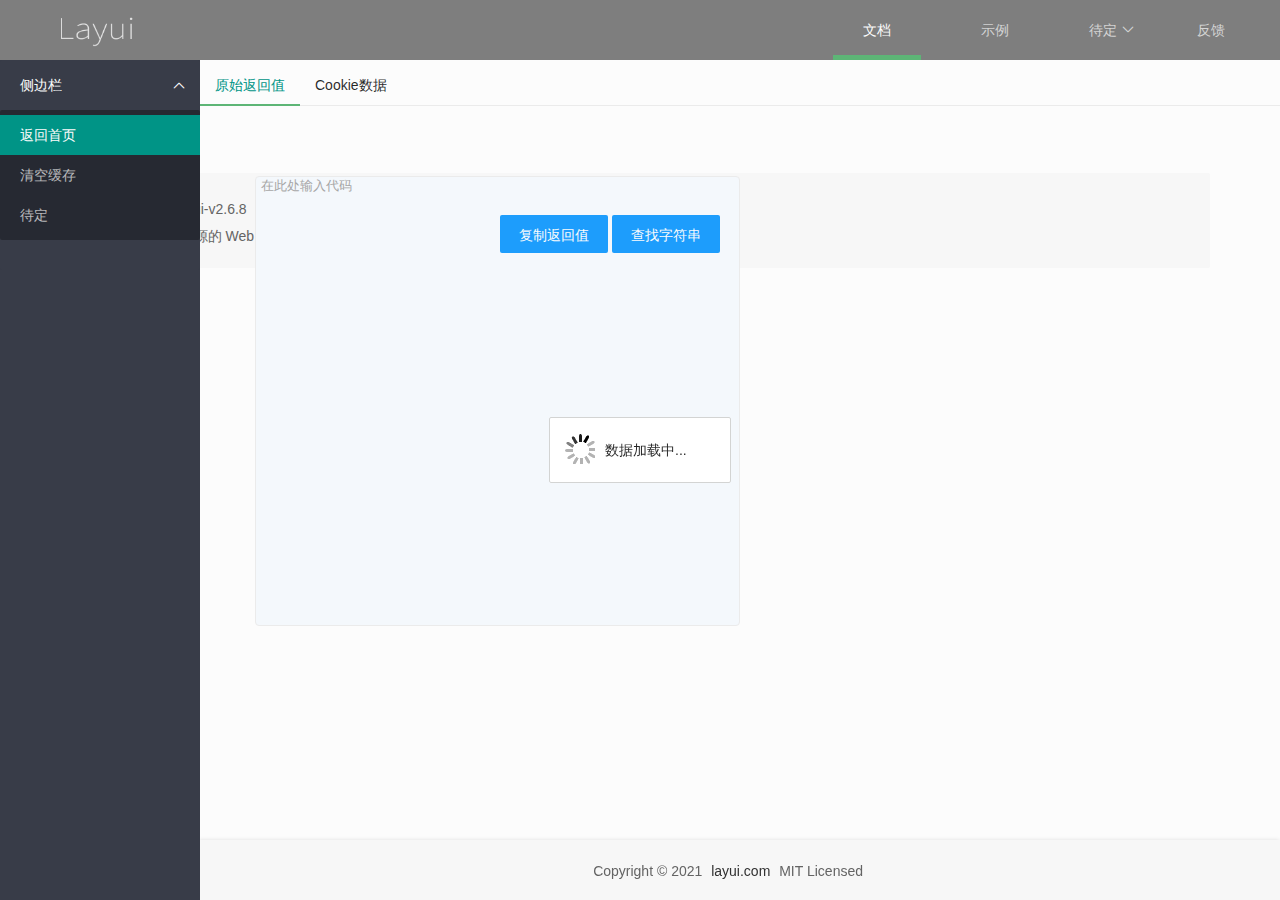
==== htmlcode/index.html @ 1a7647a7 "提交" ====
<!DOCTYPE html>
<html>
<head>
  <meta charset="UTF-8">
  <meta http-equiv="content-type" content="text/html; charset=UTF-8"/>
  <meta name="viewport" content="width=device-width, initial-scale=1, maximum-scale=1">
  <title>Text结果 - layui</title>
  <link rel="stylesheet" href="dist/css/layui.css">
  <link rel="stylesheet" href="dist/css/global.css">
<script type="text/javascript" charset="utf-8" src="js/api.js"></script>
<script type="text/javascript" charset="utf-8" src="js/jquery.min.js"></script>
<script type="text/javascript" charset="utf-8" src="js/jquery.highlight/jquery.highlight.js"></script>
<!--<script type="text/javascript" charset="utf-8" src="js/mark/mark.min.js"></script>-->
<script type="text/javascript" charset="utf-8" src="js/clipboard.min.js"></script>

<script type="text/javascript">
function sleep(ms) {
    return new Promise((resolve) => setTimeout(resolve, ms));
};

function typeof2(val) {
    try {
        return Object.prototype.toString.call(val).slice(8, -1).toLowerCase();
    } catch (e) {
        return typeof(val);
    }
};

function jseval(str) {
    var fn = Function;
    return new fn("return " + str)();
};

function toString2(val) {
    if (val) {
        try {
            return String(val);
        } catch (e) {
            return val;
        }
    } else {
        return val;
    }
};

function getnull(val) {
    if (val == "" || val == null || val == undefined) {
        return "";
    } else {
        try {
            return toString2(val).replace(/(^\s*)|(\s*$)/g, "");
        } catch (e) {
            return val;
        }
    }
};

function linebreak(val) {
    return getnull(toString2(val)).replace(/\t/g, "\\t").replace(/\r/g, "\\r").replace(/\n/g, "\\n");
};

function isJson(val) {
    if (val) {
        try {
            var jsonobj = JSON.parse(val);
            if (jsonobj && typeof2(jsonobj) == "array" || typeof2(jsonobj) == "object") {
                return true;
            } else {
                return false;
            }
        } catch (e) {
            return false;
        }
    } else {
        return false;
    }
};

function json_stringify(val) {
    if (val && isJson(JSON.stringify(val)) == true && (typeof2(val) == "array" || typeof2(val) == "object")) {
        return JSON.stringify(val);
    } else {
        return val;
    }
};

function jsonxss(val) {
    if (val && typeof2(val) == "string") {
        try {
            var val = val.replace(/\\/g, '\\\\');
            var val = val.replace(/\//g, '\\\/');
            var val = val.replace(/\"/g, '\\"');
        } catch (e) {};
        try {
            return linebreak(val);
        } catch (e) {
            return val;
        }
    } else {
        return val;
    }
};

function HTMLEncode(str) {
    try {
        var temp = document.createElement("div");
        var str = document.createTextNode(str);
        temp.appendChild(str);
        return temp.innerHTML;
    } catch (e) {
        return str;
    }
};

jszy = function(str) {
    var reg = /[\\\/\"\'\(\)\[\]\{\}\$\^\*\+\-\_\?\!\=\:\.\,\|\t\r\n]/g;
    var reg_arr = {};
    reg_arr["\\"] = '\\\\';
    reg_arr["\/"] = '\\\/';
    reg_arr['\"'] = '\\"';
    reg_arr["\'"] = "\\'";
    reg_arr["("] = "\\(";
    reg_arr[")"] = "\\)";
    reg_arr["["] = "\\[";
    reg_arr["]"] = "\\]";
    reg_arr["{"] = "\\{";
    reg_arr["}"] = "\\}";
    reg_arr["$"] = "\\$";
    reg_arr["^"] = "\\^";
    reg_arr["*"] = "\\*";
    reg_arr["+"] = "\\+";
    reg_arr["-"] = "\\-";
    reg_arr["_"] = "\\_";
    reg_arr["?"] = "\\?";
    reg_arr["!"] = "\\!";
    reg_arr["="] = "\\=";
    reg_arr[":"] = "\\:";
    reg_arr["."] = "\\.";
    reg_arr[","] = "\\,";
    reg_arr["|"] = "\\|";
    reg_arr["\t"] = "\\t";
    reg_arr["\r"] = "\\r";
    reg_arr["\n"] = "\\n";
    str = str.replace(reg, function(val) {
        return reg_arr[val];
    });
    return str;
};

function jszy123(text) {
    var text = text.replace(/\\/g, '\\\\');
    var text = text.replace(/\//g, '\\\/');
    var text = text.replace(/\"/g, '\\"');
    var text = text.replace(/\'/g, "\\'");
    var text = text.replace(/\(/g, "\\(");
    var text = text.replace(/\)/g, "\\)");
    var text = text.replace(/\[/g, "\\[");
    var text = text.replace(/\]/g, "\\]");
    var text = text.replace(/\{/g, "\\{");
    var text = text.replace(/\}/g, "\\}");
    var text = text.replace(/\$/g, "\\$");
    var text = text.replace(/\^/g, "\\^");
    var text = text.replace(/\*/g, "\\*");
    var text = text.replace(/\+/g, "\\+");
    var text = text.replace(/\-/g, "\\-");
    var text = text.replace(/\_/g, "\\_");
    var text = text.replace(/\?/g, "\\?");
    var text = text.replace(/\!/g, "\\!");
    var text = text.replace(/\=/g, "\\=");
    var text = text.replace(/\:/g, "\\:");
    var text = text.replace(/\./g, "\\.");
    var text = text.replace(/\,/g, "\\,");
    var text = text.replace(/\|/g, "\\|");
    var text = text.replace(/\t/g, "\\t");
    var text = text.replace(/\r/g, "\\r");
    var text = text.replace(/\n/g, "\\n");
    return text;
};

function Appclose() {
    try {
        api.closeWin();
    } catch (e) {};
};

function Appcache() {
    try {
        api.clearCache(function() {
            layer.msg("清空缓存成功", {
                time: 2000
            });
        });
    } catch (e) {};
};
</script>


<style type="text/css">
.textarea {
width:100%;
height:450px;
outline:none;
position:relative;
padding-left:5px;
padding-right:5px;
min-height:450px;
max-height:450px;
border-radius:4px;
overflow:auto;
font-size:13px;
margin-bottom:0rem;
border:1px solid #eeeeee;
background:#F7FBFF;
background-color:#F7FBFF;
-webkit-box-sizing:border-box;
-moz-box-sizing:border-box;
box-sizing:border-box;
word-wrap:break-word;
-webkit-user-modify:read-write-plaintext-only;
}

.textarea:empty:before {
 content:attr(placeholder);
 color:darkgray;
}

mark {
 background-color:#5FB878;
 color:#ffffff;
}

.highlight {
 background-color:#5FB878;
 color:#ffffff;
}
 </style>


</head>
<body>


<div class="layui-layout layui-layout-admin">
<div class="header header-demo">
  <div class="layui-fluid">
    <a class="logo" href="javascript:;">
      <img src="dist/logo.png" alt="layui">
    </a>
    <div class="layui-form layui-hide-xs component" lay-filter="LAY-site-header-component"></div>
    
    <ul class="layui-nav" id="LAY_NAV_TOP">
      <li class="layui-nav-item layui-this">
        <a href="javascript:;">文档</a> 
      </li>
      <li class="layui-nav-item">
        <a href="javascript:;">示例</a>
      </li>
      
      <li class="layui-nav-item">
        <a href="javascript:;">
          <!--<span class="layui-badge-dot" style="left:0; right: auto; margin: -4px 0 0 5px;"></span>--> 
          待定
        </a>
        <dl class="layui-nav-child layui-nav-child-c">
          <dd class="layui-hide-sm layui-show-xs" lay-unselect>
            <a href="https://gitee.com/sentsin/layui/issues" target="_blank" rel="nofollow">问题反馈</a>
            <hr>
          </dd>
          
          <dd lay-unselect><a href="javascript:;" target="_blank" lay-unselect>独立组件</a></dd>
          <dd lay-unselect><a href="javascript:;" target="_blank">扩展组件</a></dd>
        </dl>
      </li>
      
      <li class="layui-nav-item layui-hide-xs">
        <a href="javascript:;" target="_blank" rel="nofollow">反馈</a>
      </li>
    </ul>
  </div>
</div>



<div class="layui-container">




  <div class="layui-side layui-bg-black">
    <div class="layui-side-scroll">

<ul class="layui-nav layui-nav-tree site-demo-nav">



  <li class="layui-nav-item layui-nav-itemed">
    <a class="javascript:;" href="javascript:;">侧边栏</a>
    <dl class="layui-nav-child">
      <dd class="layui-this">
        <a href="javascript:Appclose();">返回首页</a>
      </dd>
      <dd class="">
        <a href="javascript:Appcache();">清空缓存</a>
      </dd>
      <dd class="">
        <a href="javascript:;">待定</a>
      </dd>
    </dl>
  </li>
  
  <li class="layui-nav-item" style="height: 30px; text-align: center"></li>
</ul>

    </div>
  </div>




  <div class="layui-tab layui-tab-brief" lay-filter="demoTitle">
    <ul class="layui-tab-title site-demo-title">
      <li class="layui-this">原始返回值</li>
      <li>Cookie数据</li>
    </ul>
    
   <div style="height:15px;"></div>
    <div class="layui-body layui-tab-content site-demo site-demo-body">



      <div class="layui-tab-item layui-show">
    <div class="site-demo-editor">
      <div class="site-demo-area">
        <!--<textarea id="jsbody" placeholder="在此处输入代码" class="layui-textarea"></textarea>-->
        <div class="textarea" contenteditable="true" placeholder="在此处输入代码" id="jsbody" textbool="false"></div>
      </div>
      <div class="site-demo-btn">
       <button type="button" class="layui-btn layui-btn-normal" id="copy">复制返回值</button>
        <button type="button" class="layui-btn layui-btn-normal" id="buttonid">查找字符串</button>
      </div>
    </div>
      </div>



      <div class="layui-tab-item">
    <div class="site-demo-editor">
      <div class="site-demo-area">
        <!--<textarea id="jscookie" placeholder="这里是Cookie数据" class="layui-textarea"></textarea>-->
        <div class="textarea" contenteditable="true" placeholder="这里是Cookie数据" id="jscookie" textbool="false"></div>
      </div>
      <div class="site-demo-btn">
        <button type="button" class="layui-btn layui-btn-normal" id="copy2">复制Cookie数据</button>
        <button type="button" class="layui-btn layui-btn-normal" id="buttonid2">查找字符串</button>
      </div>
    </div>
      </div>



    </div>
  </div>




  <div class="layui-btn-container">
    <button class="layui-btn" id="home" test-active="test-form">返回首页</button>
  </div>


  <blockquote class="layui-elem-quote" style="margin-top: 30px;">
    <div class="layui-text">
      <ul>
        <li>当前版本：<span>layui-v<span id="version"></span></span></li>
        <li>layui 是一套开源的 Web UI（界面）组件库</li>
      </ul>
    </div>
  </blockquote>
</div>




<div class="layui-footer footer footer-demo">
    <p>
      Copyright &copy; 2021 <a href="javascript:Appclose();">layui.com</a> MIT Licensed</p>
    <p>
    </div>
</div>


<script type="text/javascript">
    window.global = {
        pageType: "index",
        preview: ""
    };
</script>

	
<div class="site-tree-mobile layui-hide">
  <i class="layui-icon layui-icon-spread-left"></i>
</div>
<div class="site-mobile-shade"></div>




<script src="dist/layui2.js" charset="utf-8"></script>
<script src="dist/global.js" charset="utf-8"></script>

<script type="text/javascript">
layui.use(function(){
  var layer = layui.layer
  ,form = layui.form
  ,laypage = layui.laypage
  ,element = layui.element
  ,laydate = layui.laydate
  ,util = layui.util;

loading = layer.msg("数据加载中...", {
  icon: 16
  ,shade: 0.01
});


  //输出版本号
  lay('#version').html(layui.v);


/*
  //触发事件
  util.event('test-active', {
    'test-form': function(){
   alert("测试一下");
    }
  });
 */


});
</script>



<script type="text/javascript">
apiready = function() {


try {

$(function(){


data=$api.getStorage("jsbody");

data2 = api.getPrefs({
  sync: true,
  key: "jsbody2"
});



var data = HTMLEncode(data);
var data2 = HTMLEncode(data2);
if(data){
$("#jsbody").html(data);
}else if(data2){
$("#jsbody").html(data2);
}else{
$("#jsbody").html("暂无数据！");
}

getcookie=$api.getStorage("cookie");
if(getcookie){
$("#jscookie").text(getcookie);
}else{
$("#jscookie").text("暂无数据！");
}



$("#home").click(function(){
Appclose();
});


layer.close(loading);
});


} catch (e) {};


}
</script>



<script type="text/javascript">
$("#copy,#copy2").click(function() {

var divids=$(this).attr("id");
if(divids=="copy"){
var btnname="#jsbody";
var type=1;
}else if(divids=="copy2"){
var btnname="#jscookie";
var type=0;
}else{
var btnname="";
var type=1;
}


if(getnull($(btnname).text())!=""){
var clipboard = new ClipboardJS("#"+divids,{
 text: function(){
 return $(btnname).text()
 }
});

clipboard.on("success", function(e){
if(type==1){
layer.msg("复制代码成功",{time: 2000});
}else{
layer.msg("复制Cookie数据成功",{time: 2000});
}
e.clearSelection();
clipboard.destroy();
});

clipboard.on("error", function(e) {
if(type==1){
layer.msg("复制代码失败",{time: 2000});
clipboard.destroy();
}else{
layer.msg("复制Cookie数据失败",{time: 2000});
clipboard.destroy();
}
});

}else{
layer.msg("暂无数据",{time: 2000});
}

});





$("#buttonid,#buttonid2").click(function() {

var divids=$(this).attr("id");
if(divids=="buttonid"){
var btnname="#jsbody";
}else if(divids=="buttonid2"){
var btnname="#jscookie";
}else{
var btnname="";
}


    layer.prompt({
        title: "请输入需要搜索的字符串，然后再搜索！",
        formType: 2
    }, function(text, index) {
        layer.close(index);

        if (getnull($(btnname).text())!="" && text) {




loading2 = layer.msg("正在搜索中...", {
    icon: 16,
    shade: 0.01
});


sleep(50).then(()=>{

/*重置数据*/
var bool = getnull($(btnname).attr("textbool"));
if (bool == true || bool == "true") {
    try {
        var textcode = $(btnname).text();
        $(btnname).text(textcode);
    } catch (e) {};
}
/*重置数据*/

try {

    var getval = HTMLEncode($(btnname).text());
    var text2 = HTMLEncode(text);

    var reg = jseval("/" + jszy(text2) + "/gi");
    if (getval && (getval.toLowerCase().indexOf(text2.toLowerCase()) != -1 || getval.search(reg) != -1)) {
        layer.close(loading2);
        layer.msg("已将查找到的字符串进行高亮处理！", {
            time: 2000
        });
        /*
        var context = document.querySelector(btnname);
        var instance = new Mark(context);
        instance.unmark();
        instance.mark(text, {
            "separateWordSearch": false
        });
        */
        $(btnname).attr("textbool", "true");
        $(btnname).highlight(text);
    } else {
        layer.close(loading2);
        layer.msg("没有找到相关字符串", {
            time: 2000
        });
    }
} catch (e) {};

});



/*
try {

    var str = HTMLEncode($(btnname).text());
    var text = HTMLEncode(text);

    var values = str.split(text);
    var getval = values.join('<span style="background-color:#5FB878;color:#ffffff;">' + text + '</span>');
    if (getval && (getval.indexOf('<span style="background-color:#5FB878;color:#ffffff;">') != -1 || getval.search('<span style="background-color:#5FB878;color:#ffffff;">') != -1)) {
        layer.close(loading2);
        layer.msg("已将查找到的字符串进行高亮处理！", {
            time: 2000
        });
        $(btnname).html(getval);
    } else {
        layer.close(loading2);
        layer.msg("没有找到相关字符串", {
            time: 2000
        });
    }
} catch (e) {};
*/




        } else {
            layer.msg("代码显示框内容为空", {
                time: 2000
            });
        }

 });
});
</script>
</body>
</html>
---- htmlcode/dist/css/layui.css ----
.layui-inline,img{display:inline-block;vertical-align:middle}h1,h2,h3,h4,h5,h6{font-weight:400}a,body{color:#333}.layui-edge,.layui-header,.layui-inline,.layui-main{position:relative}.layui-edge,hr{height:0;overflow:hidden}.layui-layout-body,.layui-side,.layui-side-scroll{overflow-x:hidden}.layui-edge,.layui-elip,hr{overflow:hidden}.layui-btn,.layui-edge,.layui-inline,img{vertical-align:middle}.layui-btn,.layui-disabled,.layui-icon,.layui-unselect{-moz-user-select:none;-webkit-user-select:none;-ms-user-select:none}blockquote,body,button,dd,div,dl,dt,form,h1,h2,h3,h4,h5,h6,input,li,ol,p,pre,td,textarea,th,ul{margin:0;padding:0;-webkit-tap-highlight-color:rgba(0,0,0,0)}a:active,a:hover{outline:0}img{border:none}li{list-style:none}table{border-collapse:collapse;border-spacing:0}h4,h5,h6{font-size:100%}button,input,optgroup,option,select,textarea{font-family:inherit;font-size:inherit;font-style:inherit;font-weight:inherit;outline:0}pre{white-space:pre-wrap;white-space:-moz-pre-wrap;white-space:-pre-wrap;white-space:-o-pre-wrap;word-wrap:break-word}body{line-height:1.6;color:rgba(0,0,0,.85);font:14px Helvetica Neue,Helvetica,PingFang SC,Tahoma,Arial,sans-serif}hr{line-height:0;margin:10px 0;padding:0;border:none!important;border-bottom:1px solid #eee!important;clear:both;background:0 0}a{text-decoration:none}a:hover{color:#777}a cite{font-style:normal;*cursor:pointer}.layui-border-box,.layui-border-box *{box-sizing:border-box}.layui-box,.layui-box *{box-sizing:content-box}.layui-clear{clear:both;*zoom:1}.layui-clear:after{content:'\20';clear:both;*zoom:1;display:block;height:0}.layui-inline{*display:inline;*zoom:1}.layui-btn,.layui-btn-group,.layui-edge{display:inline-block}.layui-edge{width:0;border-width:6px;border-style:dashed;border-color:transparent}.layui-edge-top{top:-4px;border-bottom-color:#999;border-bottom-style:solid}.layui-edge-right{border-left-color:#999;border-left-style:solid}.layui-edge-bottom{top:2px;border-top-color:#999;border-top-style:solid}.layui-edge-left{border-right-color:#999;border-right-style:solid}.layui-elip{text-overflow:ellipsis;white-space:nowrap}.layui-disabled,.layui-disabled:hover{color:#d2d2d2!important;cursor:not-allowed!important}.layui-circle{border-radius:100%}.layui-show{display:block!important}.layui-hide{display:none!important}.layui-show-v{visibility:visible!important}.layui-hide-v{visibility:hidden!important}@font-face{font-family:layui-icon;src:url(../font/iconfont.eot?v=256);src:url(../font/iconfont.eot?v=256#iefix) format('embedded-opentype'),url(../font/iconfont.woff2?v=256) format('woff2'),url(../font/iconfont.woff?v=256) format('woff'),url(../font/iconfont.ttf?v=256) format('truetype'),url(../font/iconfont.svg?v=256#layui-icon) format('svg')}.layui-icon{font-family:layui-icon!important;font-size:16px;font-style:normal;-webkit-font-smoothing:antialiased;-moz-osx-font-smoothing:grayscale}.layui-icon-reply-fill:before{content:"\e611"}.layui-icon-set-fill:before{content:"\e614"}.layui-icon-menu-fill:before{content:"\e60f"}.layui-icon-search:before{content:"\e615"}.layui-icon-share:before{content:"\e641"}.layui-icon-set-sm:before{content:"\e620"}.layui-icon-engine:before{content:"\e628"}.layui-icon-close:before{content:"\1006"}.layui-icon-close-fill:before{content:"\1007"}.layui-icon-chart-screen:before{content:"\e629"}.layui-icon-star:before{content:"\e600"}.layui-icon-circle-dot:before{content:"\e617"}.layui-icon-chat:before{content:"\e606"}.layui-icon-release:before{content:"\e609"}.layui-icon-list:before{content:"\e60a"}.layui-icon-chart:before{content:"\e62c"}.layui-icon-ok-circle:before{content:"\1005"}.layui-icon-layim-theme:before{content:"\e61b"}.layui-icon-table:before{content:"\e62d"}.layui-icon-right:before{content:"\e602"}.layui-icon-left:before{content:"\e603"}.layui-icon-cart-simple:before{content:"\e698"}.layui-icon-face-cry:before{content:"\e69c"}.layui-icon-face-smile:before{content:"\e6af"}.layui-icon-survey:before{content:"\e6b2"}.layui-icon-tree:before{content:"\e62e"}.layui-icon-ie:before{content:"\e7bb"}.layui-icon-upload-circle:before{content:"\e62f"}.layui-icon-add-circle:before{content:"\e61f"}.layui-icon-download-circle:before{content:"\e601"}.layui-icon-templeate-1:before{content:"\e630"}.layui-icon-util:before{content:"\e631"}.layui-icon-face-surprised:before{content:"\e664"}.layui-icon-edit:before{content:"\e642"}.layui-icon-speaker:before{content:"\e645"}.layui-icon-down:before{content:"\e61a"}.layui-icon-file:before{content:"\e621"}.layui-icon-layouts:before{content:"\e632"}.layui-icon-rate-half:before{content:"\e6c9"}.layui-icon-add-circle-fine:before{content:"\e608"}.layui-icon-prev-circle:before{content:"\e633"}.layui-icon-read:before{content:"\e705"}.layui-icon-404:before{content:"\e61c"}.layui-icon-carousel:before{content:"\e634"}.layui-icon-help:before{content:"\e607"}.layui-icon-code-circle:before{content:"\e635"}.layui-icon-windows:before{content:"\e67f"}.layui-icon-water:before{content:"\e636"}.layui-icon-username:before{content:"\e66f"}.layui-icon-find-fill:before{content:"\e670"}.layui-icon-about:before{content:"\e60b"}.layui-icon-location:before{content:"\e715"}.layui-icon-up:before{content:"\e619"}.layui-icon-pause:before{content:"\e651"}.layui-icon-date:before{content:"\e637"}.layui-icon-layim-uploadfile:before{content:"\e61d"}.layui-icon-delete:before{content:"\e640"}.layui-icon-play:before{content:"\e652"}.layui-icon-top:before{content:"\e604"}.layui-icon-firefox:before{content:"\e686"}.layui-icon-friends:before{content:"\e612"}.layui-icon-refresh-3:before{content:"\e9aa"}.layui-icon-ok:before{content:"\e605"}.layui-icon-layer:before{content:"\e638"}.layui-icon-face-smile-fine:before{content:"\e60c"}.layui-icon-dollar:before{content:"\e659"}.layui-icon-group:before{content:"\e613"}.layui-icon-layim-download:before{content:"\e61e"}.layui-icon-picture-fine:before{content:"\e60d"}.layui-icon-link:before{content:"\e64c"}.layui-icon-diamond:before{content:"\e735"}.layui-icon-log:before{content:"\e60e"}.layui-icon-key:before{content:"\e683"}.layui-icon-rate-solid:before{content:"\e67a"}.layui-icon-fonts-del:before{content:"\e64f"}.layui-icon-unlink:before{content:"\e64d"}.layui-icon-fonts-clear:before{content:"\e639"}.layui-icon-triangle-r:before{content:"\e623"}.layui-icon-circle:before{content:"\e63f"}.layui-icon-radio:before{content:"\e643"}.layui-icon-align-center:before{content:"\e647"}.layui-icon-align-right:before{content:"\e648"}.layui-icon-align-left:before{content:"\e649"}.layui-icon-loading-1:before{content:"\e63e"}.layui-icon-return:before{content:"\e65c"}.layui-icon-fonts-strong:before{content:"\e62b"}.layui-icon-upload:before{content:"\e67c"}.layui-icon-dialogue:before{content:"\e63a"}.layui-icon-video:before{content:"\e6ed"}.layui-icon-headset:before{content:"\e6fc"}.layui-icon-cellphone-fine:before{content:"\e63b"}.layui-icon-add-1:before{content:"\e654"}.layui-icon-face-smile-b:before{content:"\e650"}.layui-icon-fonts-html:before{content:"\e64b"}.layui-icon-screen-full:before{content:"\e622"}.layui-icon-form:before{content:"\e63c"}.layui-icon-cart:before{content:"\e657"}.layui-icon-camera-fill:before{content:"\e65d"}.layui-icon-tabs:before{content:"\e62a"}.layui-icon-heart-fill:before{content:"\e68f"}.layui-icon-fonts-code:before{content:"\e64e"}.layui-icon-ios:before{content:"\e680"}.layui-icon-at:before{content:"\e687"}.layui-icon-fire:before{content:"\e756"}.layui-icon-set:before{content:"\e716"}.layui-icon-fonts-u:before{content:"\e646"}.layui-icon-triangle-d:before{content:"\e625"}.layui-icon-tips:before{content:"\e702"}.layui-icon-picture:before{content:"\e64a"}.layui-icon-more-vertical:before{content:"\e671"}.layui-icon-bluetooth:before{content:"\e689"}.layui-icon-flag:before{content:"\e66c"}.layui-icon-loading:before{content:"\e63d"}.layui-icon-fonts-i:before{content:"\e644"}.layui-icon-refresh-1:before{content:"\e666"}.layui-icon-rmb:before{content:"\e65e"}.layui-icon-addition:before{content:"\e624"}.layui-icon-home:before{content:"\e68e"}.layui-icon-time:before{content:"\e68d"}.layui-icon-user:before{content:"\e770"}.layui-icon-notice:before{content:"\e667"}.layui-icon-chrome:before{content:"\e68a"}.layui-icon-edge:before{content:"\e68b"}.layui-icon-login-weibo:before{content:"\e675"}.layui-icon-voice:before{content:"\e688"}.layui-icon-upload-drag:before{content:"\e681"}.layui-icon-login-qq:before{content:"\e676"}.layui-icon-snowflake:before{content:"\e6b1"}.layui-icon-heart:before{content:"\e68c"}.layui-icon-logout:before{content:"\e682"}.layui-icon-file-b:before{content:"\e655"}.layui-icon-template:before{content:"\e663"}.layui-icon-transfer:before{content:"\e691"}.layui-icon-auz:before{content:"\e672"}.layui-icon-console:before{content:"\e665"}.layui-icon-app:before{content:"\e653"}.layui-icon-prev:before{content:"\e65a"}.layui-icon-website:before{content:"\e7ae"}.layui-icon-next:before{content:"\e65b"}.layui-icon-component:before{content:"\e857"}.layui-icon-android:before{content:"\e684"}.layui-icon-more:before{content:"\e65f"}.layui-icon-login-wechat:before{content:"\e677"}.layui-icon-shrink-right:before{content:"\e668"}.layui-icon-spread-left:before{content:"\e66b"}.layui-icon-camera:before{content:"\e660"}.layui-icon-note:before{content:"\e66e"}.layui-icon-refresh:before{content:"\e669"}.layui-icon-female:before{content:"\e661"}.layui-icon-male:before{content:"\e662"}.layui-icon-screen-restore:before{content:"\e758"}.layui-icon-password:before{content:"\e673"}.layui-icon-senior:before{content:"\e674"}.layui-icon-theme:before{content:"\e66a"}.layui-icon-tread:before{content:"\e6c5"}.layui-icon-praise:before{content:"\e6c6"}.layui-icon-star-fill:before{content:"\e658"}.layui-icon-rate:before{content:"\e67b"}.layui-icon-template-1:before{content:"\e656"}.layui-icon-vercode:before{content:"\e679"}.layui-icon-service:before{content:"\e626"}.layui-icon-cellphone:before{content:"\e678"}.layui-icon-print:before{content:"\e66d"}.layui-icon-cols:before{content:"\e610"}.layui-icon-wifi:before{content:"\e7e0"}.layui-icon-export:before{content:"\e67d"}.layui-icon-rss:before{content:"\e808"}.layui-icon-slider:before{content:"\e714"}.layui-icon-email:before{content:"\e618"}.layui-icon-subtraction:before{content:"\e67e"}.layui-icon-mike:before{content:"\e6dc"}.layui-icon-light:before{content:"\e748"}.layui-icon-gift:before{content:"\e627"}.layui-icon-mute:before{content:"\e685"}.layui-icon-reduce-circle:before{content:"\e616"}.layui-icon-music:before{content:"\e690"}.layui-main{width:1140px;margin:0 auto}.layui-header{z-index:1000;height:60px}.layui-header a:hover{transition:all .5s;-webkit-transition:all .5s}.layui-side{position:fixed;left:0;top:0;bottom:0;z-index:999;width:200px}.layui-side-scroll{position:relative;width:220px;height:100%}.layui-body{position:relative;left:200px;right:0;top:0;bottom:0;z-index:900;width:auto;box-sizing:border-box}.layui-layout-admin .layui-header{position:fixed;top:0;left:0;right:0;background-color:#23262E}.layui-layout-admin .layui-side{top:60px;width:200px;overflow-x:hidden}.layui-layout-admin .layui-body{position:absolute;top:60px;padding-bottom:44px}.layui-layout-admin .layui-main{width:auto;margin:0 15px}.layui-layout-admin .layui-footer{position:fixed;left:200px;right:0;bottom:0;z-index:990;height:44px;line-height:44px;padding:0 15px;box-shadow:-1px 0 4px rgb(0 0 0 / 12%);background-color:#FAFAFA}.layui-layout-admin .layui-logo{position:absolute;left:0;top:0;width:200px;height:100%;line-height:60px;text-align:center;color:#009688;font-size:16px;box-shadow:0 1px 2px 0 rgb(0 0 0 / 15%)}.layui-layout-admin .layui-header .layui-nav{background:0 0}.layui-layout-left{position:absolute!important;left:200px;top:0}.layui-layout-right{position:absolute!important;right:0;top:0}.layui-container{position:relative;margin:0 auto;padding:0 15px;box-sizing:border-box}.layui-fluid{position:relative;margin:0 auto;padding:0 15px}.layui-row:after,.layui-row:before{content:"";display:block;clear:both}.layui-col-lg1,.layui-col-lg10,.layui-col-lg11,.layui-col-lg12,.layui-col-lg2,.layui-col-lg3,.layui-col-lg4,.layui-col-lg5,.layui-col-lg6,.layui-col-lg7,.layui-col-lg8,.layui-col-lg9,.layui-col-md1,.layui-col-md10,.layui-col-md11,.layui-col-md12,.layui-col-md2,.layui-col-md3,.layui-col-md4,.layui-col-md5,.layui-col-md6,.layui-col-md7,.layui-col-md8,.layui-col-md9,.layui-col-sm1,.layui-col-sm10,.layui-col-sm11,.layui-col-sm12,.layui-col-sm2,.layui-col-sm3,.layui-col-sm4,.layui-col-sm5,.layui-col-sm6,.layui-col-sm7,.layui-col-sm8,.layui-col-sm9,.layui-col-xs1,.layui-col-xs10,.layui-col-xs11,.layui-col-xs12,.layui-col-xs2,.layui-col-xs3,.layui-col-xs4,.layui-col-xs5,.layui-col-xs6,.layui-col-xs7,.layui-col-xs8,.layui-col-xs9{position:relative;display:block;box-sizing:border-box}.layui-col-xs1,.layui-col-xs10,.layui-col-xs11,.layui-col-xs12,.layui-col-xs2,.layui-col-xs3,.layui-col-xs4,.layui-col-xs5,.layui-col-xs6,.layui-col-xs7,.layui-col-xs8,.layui-col-xs9{float:left}.layui-col-xs1{width:8.33333333%}.layui-col-xs2{width:16.66666667%}.layui-col-xs3{width:25%}.layui-col-xs4{width:33.33333333%}.layui-col-xs5{width:41.66666667%}.layui-col-xs6{width:50%}.layui-col-xs7{width:58.33333333%}.layui-col-xs8{width:66.66666667%}.layui-col-xs9{width:75%}.layui-col-xs10{width:83.33333333%}.layui-col-xs11{width:91.66666667%}.layui-col-xs12{width:100%}.layui-col-xs-offset1{margin-left:8.33333333%}.layui-col-xs-offset2{margin-left:16.66666667%}.layui-col-xs-offset3{margin-left:25%}.layui-col-xs-offset4{margin-left:33.33333333%}.layui-col-xs-offset5{margin-left:41.66666667%}.layui-col-xs-offset6{margin-left:50%}.layui-col-xs-offset7{margin-left:58.33333333%}.layui-col-xs-offset8{margin-left:66.66666667%}.layui-col-xs-offset9{margin-left:75%}.layui-col-xs-offset10{margin-left:83.33333333%}.layui-col-xs-offset11{margin-left:91.66666667%}.layui-col-xs-offset12{margin-left:100%}@media screen and (max-width:768px){.layui-hide-xs{display:none!important}.layui-show-xs-block{display:block!important}.layui-show-xs-inline{display:inline!important}.layui-show-xs-inline-block{display:inline-block!important}}@media screen and (min-width:768px){.layui-container{width:750px}.layui-hide-sm{display:none!important}.layui-show-sm-block{display:block!important}.layui-show-sm-inline{display:inline!important}.layui-show-sm-inline-block{display:inline-block!important}.layui-col-sm1,.layui-col-sm10,.layui-col-sm11,.layui-col-sm12,.layui-col-sm2,.layui-col-sm3,.layui-col-sm4,.layui-col-sm5,.layui-col-sm6,.layui-col-sm7,.layui-col-sm8,.layui-col-sm9{float:left}.layui-col-sm1{width:8.33333333%}.layui-col-sm2{width:16.66666667%}.layui-col-sm3{width:25%}.layui-col-sm4{width:33.33333333%}.layui-col-sm5{width:41.66666667%}.layui-col-sm6{width:50%}.layui-col-sm7{width:58.33333333%}.layui-col-sm8{width:66.66666667%}.layui-col-sm9{width:75%}.layui-col-sm10{width:83.33333333%}.layui-col-sm11{width:91.66666667%}.layui-col-sm12{width:100%}.layui-col-sm-offset1{margin-left:8.33333333%}.layui-col-sm-offset2{margin-left:16.66666667%}.layui-col-sm-offset3{margin-left:25%}.layui-col-sm-offset4{margin-left:33.33333333%}.layui-col-sm-offset5{margin-left:41.66666667%}.layui-col-sm-offset6{margin-left:50%}.layui-col-sm-offset7{margin-left:58.33333333%}.layui-col-sm-offset8{margin-left:66.66666667%}.layui-col-sm-offset9{margin-left:75%}.layui-col-sm-offset10{margin-left:83.33333333%}.layui-col-sm-offset11{margin-left:91.66666667%}.layui-col-sm-offset12{margin-left:100%}}@media screen and (min-width:992px){.layui-container{width:970px}.layui-hide-md{display:none!important}.layui-show-md-block{display:block!important}.layui-show-md-inline{display:inline!important}.layui-show-md-inline-block{display:inline-block!important}.layui-col-md1,.layui-col-md10,.layui-col-md11,.layui-col-md12,.layui-col-md2,.layui-col-md3,.layui-col-md4,.layui-col-md5,.layui-col-md6,.layui-col-md7,.layui-col-md8,.layui-col-md9{float:left}.layui-col-md1{width:8.33333333%}.layui-col-md2{width:16.66666667%}.layui-col-md3{width:25%}.layui-col-md4{width:33.33333333%}.layui-col-md5{width:41.66666667%}.layui-col-md6{width:50%}.layui-col-md7{width:58.33333333%}.layui-col-md8{width:66.66666667%}.layui-col-md9{width:75%}.layui-col-md10{width:83.33333333%}.layui-col-md11{width:91.66666667%}.layui-col-md12{width:100%}.layui-col-md-offset1{margin-left:8.33333333%}.layui-col-md-offset2{margin-left:16.66666667%}.layui-col-md-offset3{margin-left:25%}.layui-col-md-offset4{margin-left:33.33333333%}.layui-col-md-offset5{margin-left:41.66666667%}.layui-col-md-offset6{margin-left:50%}.layui-col-md-offset7{margin-left:58.33333333%}.layui-col-md-offset8{margin-left:66.66666667%}.layui-col-md-offset9{margin-left:75%}.layui-col-md-offset10{margin-left:83.33333333%}.layui-col-md-offset11{margin-left:91.66666667%}.layui-col-md-offset12{margin-left:100%}}@media screen and (min-width:1200px){.layui-container{width:1170px}.layui-hide-lg{display:none!important}.layui-show-lg-block{display:block!important}.layui-show-lg-inline{display:inline!important}.layui-show-lg-inline-block{display:inline-block!important}.layui-col-lg1,.layui-col-lg10,.layui-col-lg11,.layui-col-lg12,.layui-col-lg2,.layui-col-lg3,.layui-col-lg4,.layui-col-lg5,.layui-col-lg6,.layui-col-lg7,.layui-col-lg8,.layui-col-lg9{float:left}.layui-col-lg1{width:8.33333333%}.layui-col-lg2{width:16.66666667%}.layui-col-lg3{width:25%}.layui-col-lg4{width:33.33333333%}.layui-col-lg5{width:41.66666667%}.layui-col-lg6{width:50%}.layui-col-lg7{width:58.33333333%}.layui-col-lg8{width:66.66666667%}.layui-col-lg9{width:75%}.layui-col-lg10{width:83.33333333%}.layui-col-lg11{width:91.66666667%}.layui-col-lg12{width:100%}.layui-col-lg-offset1{margin-left:8.33333333%}.layui-col-lg-offset2{margin-left:16.66666667%}.layui-col-lg-offset3{margin-left:25%}.layui-col-lg-offset4{margin-left:33.33333333%}.layui-col-lg-offset5{margin-left:41.66666667%}.layui-col-lg-offset6{margin-left:50%}.layui-col-lg-offset7{margin-left:58.33333333%}.layui-col-lg-offset8{margin-left:66.66666667%}.layui-col-lg-offset9{margin-left:75%}.layui-col-lg-offset10{margin-left:83.33333333%}.layui-col-lg-offset11{margin-left:91.66666667%}.layui-col-lg-offset12{margin-left:100%}}.layui-col-space1{margin:-.5px}.layui-col-space1>*{padding:.5px}.layui-col-space2{margin:-1px}.layui-col-space2>*{padding:1px}.layui-col-space4{margin:-2px}.layui-col-space4>*{padding:2px}.layui-col-space5{margin:-2.5px}.layui-col-space5>*{padding:2.5px}.layui-col-space6{margin:-3px}.layui-col-space6>*{padding:3px}.layui-col-space8{margin:-4px}.layui-col-space8>*{padding:4px}.layui-col-space10{margin:-5px}.layui-col-space10>*{padding:5px}.layui-col-space12{margin:-6px}.layui-col-space12>*{padding:6px}.layui-col-space14{margin:-7px}.layui-col-space14>*{padding:7px}.layui-col-space15{margin:-7.5px}.layui-col-space15>*{padding:7.5px}.layui-col-space16{margin:-8px}.layui-col-space16>*{padding:8px}.layui-col-space18{margin:-9px}.layui-col-space18>*{padding:9px}.layui-col-space20{margin:-10px}.layui-col-space20>*{padding:10px}.layui-col-space22{margin:-11px}.layui-col-space22>*{padding:11px}.layui-col-space24{margin:-12px}.layui-col-space24>*{padding:12px}.layui-col-space25{margin:-12.5px}.layui-col-space25>*{padding:12.5px}.layui-col-space26{margin:-13px}.layui-col-space26>*{padding:13px}.layui-col-space28{margin:-14px}.layui-col-space28>*{padding:14px}.layui-col-space30{margin:-15px}.layui-col-space30>*{padding:15px}.layui-btn,.layui-input,.layui-select,.layui-textarea,.layui-upload-button{outline:0;-webkit-appearance:none;transition:all .3s;-webkit-transition:all .3s;box-sizing:border-box}.layui-elem-quote{margin-bottom:10px;padding:15px;line-height:1.6;border-left:5px solid #5FB878;border-radius:0 2px 2px 0;background-color:#FAFAFA}.layui-quote-nm{border-style:solid;border-width:1px 1px 1px 5px;background:0 0}.layui-elem-field{margin-bottom:10px;padding:0;border-width:1px;border-style:solid}.layui-elem-field legend{margin-left:20px;padding:0 10px;font-size:20px;font-weight:300}.layui-field-title{margin:10px 0 20px;border-width:1px 0 0}.layui-field-box{padding:15px}.layui-field-title .layui-field-box{padding:10px 0}.layui-progress{position:relative;height:6px;border-radius:20px;background-color:#eee}.layui-progress-bar{position:absolute;left:0;top:0;width:0;max-width:100%;height:6px;border-radius:20px;text-align:right;background-color:#5FB878;transition:all .3s;-webkit-transition:all .3s}.layui-progress-big,.layui-progress-big .layui-progress-bar{height:18px;line-height:18px}.layui-progress-text{position:relative;top:-20px;line-height:18px;font-size:12px;color:#666}.layui-progress-big .layui-progress-text{position:static;padding:0 10px;color:#fff}.layui-collapse{border-width:1px;border-style:solid;border-radius:2px}.layui-colla-content,.layui-colla-item{border-top-width:1px;border-top-style:solid}.layui-colla-item:first-child{border-top:none}.layui-colla-title{position:relative;height:42px;line-height:42px;padding:0 15px 0 35px;color:#333;background-color:#FAFAFA;cursor:pointer;font-size:14px;overflow:hidden}.layui-colla-content{display:none;padding:10px 15px;line-height:1.6;color:#666}.layui-colla-icon{position:absolute;left:15px;top:0;font-size:14px}.layui-card-body,.layui-card-header,.layui-form-label,.layui-form-mid,.layui-form-select,.layui-input-block,.layui-input-inline,.layui-panel,.layui-textarea{position:relative}.layui-card{margin-bottom:15px;border-radius:2px;background-color:#fff;box-shadow:0 1px 2px 0 rgba(0,0,0,.05)}.layui-form-select dl,.layui-panel{box-shadow:1px 1px 4px rgb(0 0 0 / 8%)}.layui-card:last-child{margin-bottom:0}.layui-card-header{height:42px;line-height:42px;padding:0 15px;border-bottom:1px solid #f6f6f6;color:#333;border-radius:2px 2px 0 0;font-size:14px}.layui-card-body{padding:10px 15px;line-height:24px}.layui-card-body[pad15]{padding:15px}.layui-card-body[pad20]{padding:20px}.layui-card-body .layui-table{margin:5px 0}.layui-card .layui-tab{margin:0}.layui-panel{border-width:1px;border-style:solid;border-radius:2px;background-color:#fff;color:#666}.layui-bg-black,.layui-bg-blue,.layui-bg-cyan,.layui-bg-green,.layui-bg-orange,.layui-bg-red{color:#fff!important}.layui-panel-window{position:relative;padding:15px;border-radius:0;border-top:5px solid #eee;background-color:#fff}.layui-border,.layui-border-black,.layui-border-blue,.layui-border-cyan,.layui-border-green,.layui-border-orange,.layui-border-red{border-width:1px;border-style:solid}.layui-auxiliar-moving{position:fixed;left:0;right:0;top:0;bottom:0;width:100%;height:100%;background:0 0;z-index:9999999999}.layui-bg-red{background-color:#FF5722!important}.layui-bg-orange{background-color:#FFB800!important}.layui-bg-green{background-color:#009688!important}.layui-bg-cyan{background-color:#2F4056!important}.layui-bg-blue{background-color:#1E9FFF!important}.layui-bg-black{background-color:#393D49!important}.layui-bg-gray{background-color:#FAFAFA!important;color:#666!important}.layui-badge-rim,.layui-border,.layui-colla-content,.layui-colla-item,.layui-collapse,.layui-elem-field,.layui-form-pane .layui-form-item[pane],.layui-form-pane .layui-form-label,.layui-input,.layui-layedit,.layui-layedit-tool,.layui-panel,.layui-quote-nm,.layui-select,.layui-tab-bar,.layui-tab-card,.layui-tab-title,.layui-tab-title .layui-this:after,.layui-textarea{border-color:#eee}.layui-border{color:#666!important}.layui-border-red{border-color:#FF5722!important;color:#FF5722!important}.layui-border-orange{border-color:#FFB800!important;color:#FFB800!important}.layui-border-green{border-color:#009688!important;color:#009688!important}.layui-border-cyan{border-color:#2F4056!important;color:#2F4056!important}.layui-border-blue{border-color:#1E9FFF!important;color:#1E9FFF!important}.layui-border-black{border-color:#393D49!important;color:#393D49!important}.layui-timeline-item:before{background-color:#eee}.layui-text{line-height:1.6;font-size:14px;color:#666}.layui-text h1,.layui-text h2,.layui-text h3{font-weight:500;color:#333}.layui-text h1{font-size:30px}.layui-text h2{font-size:24px}.layui-text h3{font-size:18px}.layui-text a:not(.layui-btn){color:#01AAED}.layui-text a:not(.layui-btn):hover{text-decoration:underline}.layui-text ul{padding:5px 0 5px 15px}.layui-text ul li{margin-top:5px;list-style-type:disc}.layui-text em,.layui-word-aux{color:#999!important;padding-left:5px!important;padding-right:5px!important}.layui-text p{margin:10px 0}.layui-text p:first-child{margin-top:0}.layui-font-12{font-size:12px!important}.layui-font-14{font-size:14px!important}.layui-font-16{font-size:16px!important}.layui-font-18{font-size:18px!important}.layui-font-20{font-size:20px!important}.layui-font-red{color:#FF5722!important}.layui-font-orange{color:#FFB800!important}.layui-font-green{color:#009688!important}.layui-font-cyan{color:#2F4056!important}.layui-font-blue{color:#01AAED!important}.layui-font-black{color:#000!important}.layui-font-gray{color:#c2c2c2!important}.layui-btn{height:38px;line-height:38px;border:1px solid transparent;padding:0 18px;background-color:#009688;color:#fff;white-space:nowrap;text-align:center;font-size:14px;border-radius:2px;cursor:pointer}.layui-btn:hover{opacity:.8;filter:alpha(opacity=80);color:#fff}.layui-btn:active{opacity:1;filter:alpha(opacity=100)}.layui-btn+.layui-btn{margin-left:0}.layui-btn-container{font-size:0}.layui-btn-container .layui-btn{margin-right:10px;margin-bottom:10px}.layui-btn-container .layui-btn+.layui-btn{margin-left:0}.layui-table .layui-btn-container .layui-btn{margin-bottom:9px}.layui-btn-radius{border-radius:100px}.layui-btn .layui-icon{padding:0 2px;vertical-align:middle\9;vertical-align:bottom}.layui-btn-primary{border-color:#d2d2d2;background:0 0;color:#666}.layui-btn-primary:hover{border-color:#009688;color:#333}.layui-btn-normal{background-color:#1E9FFF}.layui-btn-warm{background-color:#FFB800}.layui-btn-danger{background-color:#FF5722}.layui-btn-checked{background-color:#5FB878}.layui-btn-disabled,.layui-btn-disabled:active,.layui-btn-disabled:hover{border-color:#eee!important;background-color:#FBFBFB!important;color:#d2d2d2!important;cursor:not-allowed!important;opacity:1}.layui-btn-lg{height:44px;line-height:44px;padding:0 25px;font-size:16px}.layui-btn-sm{height:30px;line-height:30px;padding:0 10px;font-size:12px}.layui-btn-xs{height:22px;line-height:22px;padding:0 5px;font-size:12px}.layui-btn-xs i{font-size:12px!important}.layui-btn-group{vertical-align:middle;font-size:0}.layui-btn-group .layui-btn{margin-left:0!important;margin-right:0!important;border-left:1px solid rgba(255,255,255,.5);border-radius:0}.layui-btn-group .layui-btn-primary{border-left:none}.layui-btn-group .layui-btn-primary:hover{border-color:#d2d2d2;color:#009688}.layui-btn-group .layui-btn:first-child{border-left:none;border-radius:2px 0 0 2px}.layui-btn-group .layui-btn-primary:first-child{border-left:1px solid #d2d2d2}.layui-btn-group .layui-btn:last-child{border-radius:0 2px 2px 0}.layui-btn-group .layui-btn+.layui-btn{margin-left:0}.layui-btn-group+.layui-btn-group{margin-left:10px}.layui-btn-fluid{width:100%}.layui-input,.layui-select,.layui-textarea{height:38px;line-height:1.3;line-height:38px\9;border-width:1px;border-style:solid;background-color:#fff;color:rgba(0,0,0,.85);border-radius:2px}.layui-input::-webkit-input-placeholder,.layui-select::-webkit-input-placeholder,.layui-textarea::-webkit-input-placeholder{line-height:1.3}.layui-input,.layui-textarea{display:block;width:100%;padding-left:10px}.layui-input:hover,.layui-textarea:hover{border-color:#eee!important}.layui-input:focus,.layui-textarea:focus{border-color:#d2d2d2!important}.layui-textarea{min-height:100px;height:auto;line-height:20px;padding:6px 10px;resize:vertical}.layui-select{padding:0 10px}.layui-form input[type=checkbox],.layui-form input[type=radio],.layui-form select{display:none}.layui-form [lay-ignore]{display:initial}.layui-form-item{margin-bottom:15px;clear:both;*zoom:1}.layui-form-item:after{content:'\20';clear:both;*zoom:1;display:block;height:0}.layui-form-label{float:left;display:block;padding:9px 15px;width:80px;font-weight:400;line-height:20px;text-align:right}.layui-form-label-col{display:block;float:none;padding:9px 0;line-height:20px;text-align:left}.layui-form-item .layui-inline{margin-bottom:5px;margin-right:10px}.layui-input-block{margin-left:110px;min-height:36px}.layui-input-inline{display:inline-block;vertical-align:middle}.layui-form-item .layui-input-inline{float:left;width:190px;margin-right:10px}.layui-form-text .layui-input-inline{width:auto}.layui-form-mid{float:left;display:block;padding:9px 0!important;line-height:20px;margin-right:10px}.layui-form-danger+.layui-form-select .layui-input,.layui-form-danger:focus{border-color:#FF5722!important}.layui-form-select .layui-input{padding-right:30px;cursor:pointer}.layui-form-select .layui-edge{position:absolute;right:10px;top:50%;margin-top:-3px;cursor:pointer;border-width:6px;border-top-color:#c2c2c2;border-top-style:solid;transition:all .3s;-webkit-transition:all .3s}.layui-form-select dl{display:none;position:absolute;left:0;top:42px;padding:5px 0;z-index:899;min-width:100%;border:1px solid #eee;max-height:300px;overflow-y:auto;background-color:#fff;border-radius:2px;box-sizing:border-box}.layui-form-select dl dd,.layui-form-select dl dt{padding:0 10px;line-height:36px;white-space:nowrap;overflow:hidden;text-overflow:ellipsis}.layui-form-select dl dt{font-size:12px;color:#999}.layui-form-select dl dd{cursor:pointer}.layui-form-select dl dd:hover{background-color:#F6F6F6;-webkit-transition:.5s all;transition:.5s all}.layui-form-select .layui-select-group dd{padding-left:20px}.layui-form-select dl dd.layui-select-tips{padding-left:10px!important;color:#999}.layui-form-select dl dd.layui-this{background-color:#5FB878;color:#fff}.layui-form-checkbox,.layui-form-select dl dd.layui-disabled{background-color:#fff}.layui-form-selected dl{display:block}.layui-form-checkbox,.layui-form-checkbox *,.layui-form-switch{display:inline-block;vertical-align:middle}.layui-form-selected .layui-edge{margin-top:-9px;-webkit-transform:rotate(180deg);transform:rotate(180deg);margin-top:-3px\9}:root .layui-form-selected .layui-edge{margin-top:-9px\0/IE9}.layui-form-selectup dl{top:auto;bottom:42px}.layui-select-none{margin:5px 0;text-align:center;color:#999}.layui-select-disabled .layui-disabled{border-color:#eee!important}.layui-select-disabled .layui-edge{border-top-color:#d2d2d2}.layui-form-checkbox{position:relative;height:30px;line-height:30px;margin-right:10px;padding-right:30px;cursor:pointer;font-size:0;-webkit-transition:.1s linear;transition:.1s linear;box-sizing:border-box}.layui-form-checkbox span{padding:0 10px;height:100%;font-size:14px;border-radius:2px 0 0 2px;background-color:#d2d2d2;color:#fff;overflow:hidden;white-space:nowrap;text-overflow:ellipsis}.layui-form-checkbox:hover span{background-color:#c2c2c2}.layui-form-checkbox i{position:absolute;right:0;top:0;width:30px;height:28px;border:1px solid #d2d2d2;border-left:none;border-radius:0 2px 2px 0;color:#fff;font-size:20px;text-align:center}.layui-form-checkbox:hover i{border-color:#c2c2c2;color:#c2c2c2}.layui-form-checked,.layui-form-checked:hover{border-color:#5FB878}.layui-form-checked span,.layui-form-checked:hover span{background-color:#5FB878}.layui-form-checked i,.layui-form-checked:hover i{color:#5FB878}.layui-form-item .layui-form-checkbox{margin-top:4px}.layui-form-checkbox[lay-skin=primary]{height:auto!important;line-height:normal!important;min-width:18px;min-height:18px;border:none!important;margin-right:0;padding-left:28px;padding-right:0;background:0 0}.layui-form-checkbox[lay-skin=primary] span{padding-left:0;padding-right:15px;line-height:18px;background:0 0;color:#666}.layui-form-checkbox[lay-skin=primary] i{right:auto;left:0;width:16px;height:16px;line-height:16px;border:1px solid #d2d2d2;font-size:12px;border-radius:2px;background-color:#fff;-webkit-transition:.1s linear;transition:.1s linear}.layui-form-checkbox[lay-skin=primary]:hover i{border-color:#5FB878;color:#fff}.layui-form-checked[lay-skin=primary] i{border-color:#5FB878!important;background-color:#5FB878;color:#fff}.layui-checkbox-disabled[lay-skin=primary] span{background:0 0!important;color:#c2c2c2!important}.layui-checkbox-disabled[lay-skin=primary]:hover i{border-color:#d2d2d2}.layui-form-item .layui-form-checkbox[lay-skin=primary]{margin-top:10px}.layui-form-switch{position:relative;height:22px;line-height:22px;min-width:35px;padding:0 5px;margin-top:8px;border:1px solid #d2d2d2;border-radius:20px;cursor:pointer;background-color:#fff;-webkit-transition:.1s linear;transition:.1s linear}.layui-form-switch i{position:absolute;left:5px;top:3px;width:16px;height:16px;border-radius:20px;background-color:#d2d2d2;-webkit-transition:.1s linear;transition:.1s linear}.layui-form-switch em{position:relative;top:0;width:25px;margin-left:21px;padding:0!important;text-align:center!important;color:#999!important;font-style:normal!important;font-size:12px}.layui-form-onswitch{border-color:#5FB878;background-color:#5FB878}.layui-checkbox-disabled,.layui-checkbox-disabled i{border-color:#eee!important}.layui-form-onswitch i{left:100%;margin-left:-21px;background-color:#fff}.layui-form-onswitch em{margin-left:5px;margin-right:21px;color:#fff!important}.layui-checkbox-disabled span{background-color:#eee!important}.layui-checkbox-disabled em{color:#d2d2d2!important}.layui-checkbox-disabled:hover i{color:#fff!important}[lay-radio]{display:none}.layui-form-radio,.layui-form-radio *{display:inline-block;vertical-align:middle}.layui-form-radio{line-height:28px;margin:6px 10px 0 0;padding-right:10px;cursor:pointer;font-size:0}.layui-form-radio *{font-size:14px}.layui-form-radio>i{margin-right:8px;font-size:22px;color:#c2c2c2}.layui-form-radio:hover *,.layui-form-radioed,.layui-form-radioed>i{color:#5FB878}.layui-radio-disabled>i{color:#eee!important}.layui-radio-disabled *{color:#c2c2c2!important}.layui-form-pane .layui-form-label{width:110px;padding:8px 15px;height:38px;line-height:20px;border-width:1px;border-style:solid;border-radius:2px 0 0 2px;text-align:center;background-color:#FAFAFA;overflow:hidden;white-space:nowrap;text-overflow:ellipsis;box-sizing:border-box}.layui-form-pane .layui-input-inline{margin-left:-1px}.layui-form-pane .layui-input-block{margin-left:110px;left:-1px}.layui-form-pane .layui-input{border-radius:0 2px 2px 0}.layui-form-pane .layui-form-text .layui-form-label{float:none;width:100%;border-radius:2px;box-sizing:border-box;text-align:left}.layui-form-pane .layui-form-text .layui-input-inline{display:block;margin:0;top:-1px;clear:both}.layui-form-pane .layui-form-text .layui-input-block{margin:0;left:0;top:-1px}.layui-form-pane .layui-form-text .layui-textarea{min-height:100px;border-radius:0 0 2px 2px}.layui-form-pane .layui-form-checkbox{margin:4px 0 4px 10px}.layui-form-pane .layui-form-radio,.layui-form-pane .layui-form-switch{margin-top:6px;margin-left:10px}.layui-form-pane .layui-form-item[pane]{position:relative;border-width:1px;border-style:solid}.layui-form-pane .layui-form-item[pane] .layui-form-label{position:absolute;left:0;top:0;height:100%;border-width:0 1px 0 0}.layui-form-pane .layui-form-item[pane] .layui-input-inline{margin-left:110px}@media screen and (max-width:450px){.layui-form-item .layui-form-label{text-overflow:ellipsis;overflow:hidden;white-space:nowrap}.layui-form-item .layui-inline{display:block;margin-right:0;margin-bottom:20px;clear:both}.layui-form-item .layui-inline:after{content:'\20';clear:both;display:block;height:0}.layui-form-item .layui-input-inline{display:block;float:none;left:-3px;width:auto!important;margin:0 0 10px 112px}.layui-form-item .layui-input-inline+.layui-form-mid{margin-left:110px;top:-5px;padding:0}.layui-form-item .layui-form-checkbox{margin-right:5px;margin-bottom:5px}}.layui-layedit{border-width:1px;border-style:solid;border-radius:2px}.layui-layedit-tool{padding:3px 5px;border-bottom-width:1px;border-bottom-style:solid;font-size:0}.layedit-tool-fixed{position:fixed;top:0;border-top:1px solid #eee}.layui-layedit-tool .layedit-tool-mid,.layui-layedit-tool .layui-icon{display:inline-block;vertical-align:middle;text-align:center;font-size:14px}.layui-layedit-tool .layui-icon{position:relative;width:32px;height:30px;line-height:30px;margin:3px 5px;color:#777;cursor:pointer;border-radius:2px}.layui-layedit-tool .layui-icon:hover{color:#393D49}.layui-layedit-tool .layui-icon:active{color:#000}.layui-layedit-tool .layedit-tool-active{background-color:#eee;color:#000}.layui-layedit-tool .layui-disabled,.layui-layedit-tool .layui-disabled:hover{color:#d2d2d2;cursor:not-allowed}.layui-layedit-tool .layedit-tool-mid{width:1px;height:18px;margin:0 10px;background-color:#d2d2d2}.layedit-tool-html{width:50px!important;font-size:30px!important}.layedit-tool-b,.layedit-tool-code,.layedit-tool-help{font-size:16px!important}.layedit-tool-d,.layedit-tool-face,.layedit-tool-image,.layedit-tool-unlink{font-size:18px!important}.layedit-tool-image input{position:absolute;font-size:0;left:0;top:0;width:100%;height:100%;opacity:.01;filter:Alpha(opacity=1);cursor:pointer}.layui-layedit-iframe iframe{display:block;width:100%}#LAY_layedit_code{overflow:hidden}.layui-laypage{display:inline-block;*display:inline;*zoom:1;vertical-align:middle;margin:10px 0;font-size:0}.layui-laypage>a:first-child,.layui-laypage>a:first-child em{border-radius:2px 0 0 2px}.layui-laypage>a:last-child,.layui-laypage>a:last-child em{border-radius:0 2px 2px 0}.layui-laypage>:first-child{margin-left:0!important}.layui-laypage>:last-child{margin-right:0!important}.layui-laypage a,.layui-laypage button,.layui-laypage input,.layui-laypage select,.layui-laypage span{border:1px solid #eee}.layui-laypage a,.layui-laypage span{display:inline-block;*display:inline;*zoom:1;vertical-align:middle;padding:0 15px;height:28px;line-height:28px;margin:0 -1px 5px 0;background-color:#fff;color:#333;font-size:12px}.layui-flow-more a *,.layui-laypage input,.layui-table-view select[lay-ignore]{display:inline-block}.layui-laypage a:hover{color:#009688}.layui-laypage em{font-style:normal}.layui-laypage .layui-laypage-spr{color:#999;font-weight:700}.layui-laypage a{text-decoration:none}.layui-laypage .layui-laypage-curr{position:relative}.layui-laypage .layui-laypage-curr em{position:relative;color:#fff}.layui-laypage .layui-laypage-curr .layui-laypage-em{position:absolute;left:-1px;top:-1px;padding:1px;width:100%;height:100%;background-color:#009688}.layui-laypage-em{border-radius:2px}.layui-laypage-next em,.layui-laypage-prev em{font-family:Sim sun;font-size:16px}.layui-laypage .layui-laypage-count,.layui-laypage .layui-laypage-limits,.layui-laypage .layui-laypage-refresh,.layui-laypage .layui-laypage-skip{margin-left:10px;margin-right:10px;padding:0;border:none}.layui-laypage .layui-laypage-limits,.layui-laypage .layui-laypage-refresh{vertical-align:top}.layui-laypage .layui-laypage-refresh i{font-size:18px;cursor:pointer}.layui-laypage select{height:22px;padding:3px;border-radius:2px;cursor:pointer}.layui-laypage .layui-laypage-skip{height:30px;line-height:30px;color:#999}.layui-laypage button,.layui-laypage input{height:30px;line-height:30px;border-radius:2px;vertical-align:top;background-color:#fff;box-sizing:border-box}.layui-laypage input{width:40px;margin:0 10px;padding:0 3px;text-align:center}.layui-laypage input:focus,.layui-laypage select:focus{border-color:#009688!important}.layui-laypage button{margin-left:10px;padding:0 10px;cursor:pointer}.layui-table,.layui-table-view{margin:10px 0}.layui-flow-more{margin:10px 0;text-align:center;color:#999;font-size:14px}.layui-flow-more a{height:32px;line-height:32px}.layui-flow-more a *{vertical-align:top}.layui-flow-more a cite{padding:0 20px;border-radius:3px;background-color:#eee;color:#333;font-style:normal}.layui-flow-more a cite:hover{opacity:.8}.layui-flow-more a i{font-size:30px;color:#737383}.layui-table{width:100%;background-color:#fff;color:#666}.layui-table tr{transition:all .3s;-webkit-transition:all .3s}.layui-table th{text-align:left;font-weight:400}.layui-table tbody tr:hover,.layui-table thead tr,.layui-table-click,.layui-table-header,.layui-table-hover,.layui-table-mend,.layui-table-patch,.layui-table-tool,.layui-table-total,.layui-table-total tr,.layui-table[lay-even] tr:nth-child(even){background-color:#FAFAFA}.layui-table td,.layui-table th,.layui-table-col-set,.layui-table-fixed-r,.layui-table-grid-down,.layui-table-header,.layui-table-page,.layui-table-tips-main,.layui-table-tool,.layui-table-total,.layui-table-view,.layui-table[lay-skin=line],.layui-table[lay-skin=row]{border-width:1px;border-style:solid;border-color:#eee}.layui-table td,.layui-table th{position:relative;padding:9px 15px;min-height:20px;line-height:20px;font-size:14px}.layui-table[lay-skin=line] td,.layui-table[lay-skin=line] th{border-width:0 0 1px}.layui-table[lay-skin=row] td,.layui-table[lay-skin=row] th{border-width:0 1px 0 0}.layui-table[lay-skin=nob] td,.layui-table[lay-skin=nob] th{border:none}.layui-table img{max-width:100px}.layui-table[lay-size=lg] td,.layui-table[lay-size=lg] th{padding:15px 30px}.layui-table-view .layui-table[lay-size=lg] .layui-table-cell{height:40px;line-height:40px}.layui-table[lay-size=sm] td,.layui-table[lay-size=sm] th{font-size:12px;padding:5px 10px}.layui-table-view .layui-table[lay-size=sm] .layui-table-cell{height:20px;line-height:20px}.layui-table[lay-data]{display:none}.layui-table-box{position:relative;overflow:hidden}.layui-table-view .layui-table{position:relative;width:auto;margin:0}.layui-table-view .layui-table[lay-skin=line]{border-width:0 1px 0 0}.layui-table-view .layui-table[lay-skin=row]{border-width:0 0 1px}.layui-table-view .layui-table td,.layui-table-view .layui-table th{padding:5px 0;border-top:none;border-left:none}.layui-table-view .layui-table th.layui-unselect .layui-table-cell span{cursor:pointer}.layui-table-view .layui-table td{cursor:default}.layui-table-view .layui-table td[data-edit=text]{cursor:text}.layui-table-view .layui-form-checkbox[lay-skin=primary] i{width:18px;height:18px}.layui-table-view .layui-form-radio{line-height:0;padding:0}.layui-table-view .layui-form-radio>i{margin:0;font-size:20px}.layui-table-init{position:absolute;left:0;top:0;width:100%;height:100%;text-align:center;z-index:110}.layui-table-init .layui-icon{position:absolute;left:50%;top:50%;margin:-15px 0 0 -15px;font-size:30px;color:#c2c2c2}.layui-table-header{border-width:0 0 1px;overflow:hidden}.layui-table-header .layui-table{margin-bottom:-1px}.layui-table-tool .layui-inline[lay-event]{position:relative;width:26px;height:26px;padding:5px;line-height:16px;margin-right:10px;text-align:center;color:#333;border:1px solid #ccc;cursor:pointer;-webkit-transition:.5s all;transition:.5s all}.layui-table-tool .layui-inline[lay-event]:hover{border:1px solid #999}.layui-table-tool-temp{padding-right:120px}.layui-table-tool-self{position:absolute;right:17px;top:10px}.layui-table-tool .layui-table-tool-self .layui-inline[lay-event]{margin:0 0 0 10px}.layui-table-tool-panel{position:absolute;top:29px;left:-1px;padding:5px 0;min-width:150px;min-height:40px;border:1px solid #d2d2d2;text-align:left;overflow-y:auto;background-color:#fff;box-shadow:0 2px 4px rgba(0,0,0,.12)}.layui-table-cell,.layui-table-tool-panel li{overflow:hidden;text-overflow:ellipsis;white-space:nowrap}.layui-table-tool-panel li{padding:0 10px;line-height:30px;-webkit-transition:.5s all;transition:.5s all}.layui-menu li,.layui-menu-body-title a:hover,.layui-menu-body-title>.layui-icon:hover{transition:all .3s}.layui-table-tool-panel li .layui-form-checkbox[lay-skin=primary]{width:100%;padding-left:28px}.layui-table-tool-panel li:hover{background-color:#F6F6F6}.layui-table-tool-panel li .layui-form-checkbox[lay-skin=primary] i{position:absolute;left:0;top:0}.layui-table-tool-panel li .layui-form-checkbox[lay-skin=primary] span{padding:0}.layui-table-tool .layui-table-tool-self .layui-table-tool-panel{left:auto;right:-1px}.layui-table-col-set{position:absolute;right:0;top:0;width:20px;height:100%;border-width:0 0 0 1px;background-color:#fff}.layui-table-sort{width:10px;height:20px;margin-left:5px;cursor:pointer!important}.layui-table-sort .layui-edge{position:absolute;left:5px;border-width:5px}.layui-table-sort .layui-table-sort-asc{top:3px;border-top:none;border-bottom-style:solid;border-bottom-color:#b2b2b2}.layui-table-sort .layui-table-sort-asc:hover{border-bottom-color:#666}.layui-table-sort .layui-table-sort-desc{bottom:5px;border-bottom:none;border-top-style:solid;border-top-color:#b2b2b2}.layui-table-sort .layui-table-sort-desc:hover{border-top-color:#666}.layui-table-sort[lay-sort=asc] .layui-table-sort-asc{border-bottom-color:#000}.layui-table-sort[lay-sort=desc] .layui-table-sort-desc{border-top-color:#000}.layui-table-cell{height:28px;line-height:28px;padding:0 15px;position:relative;box-sizing:border-box}.layui-table-cell .layui-form-checkbox[lay-skin=primary]{top:-1px;padding:0}.layui-table-cell .layui-table-link{color:#01AAED}.laytable-cell-checkbox,.laytable-cell-numbers,.laytable-cell-radio,.laytable-cell-space{padding:0;text-align:center}.layui-table-body{position:relative;overflow:auto;margin-right:-1px;margin-bottom:-1px}.layui-table-body .layui-none{line-height:26px;padding:30px 15px;text-align:center;color:#999}.layui-table-fixed{position:absolute;left:0;top:0;z-index:101}.layui-table-fixed .layui-table-body{overflow:hidden}.layui-table-fixed-l{box-shadow:1px 0 8px rgba(0,0,0,.08)}.layui-table-fixed-r{left:auto;right:-1px;border-width:0 0 0 1px;box-shadow:-1px 0 8px rgba(0,0,0,.08)}.layui-table-fixed-r .layui-table-header{position:relative;overflow:visible}.layui-table-mend{position:absolute;right:-49px;top:0;height:100%;width:50px}.layui-table-tool{position:relative;z-index:890;width:100%;min-height:50px;line-height:30px;padding:10px 15px;border-width:0 0 1px}.layui-table-tool .layui-btn-container{margin-bottom:-10px}.layui-table-page,.layui-table-total{border-width:1px 0 0;margin-bottom:-1px;overflow:hidden}.layui-table-page{position:relative;width:100%;padding:7px 7px 0;height:41px;font-size:12px;white-space:nowrap}.layui-table-page>div{height:26px}.layui-table-page .layui-laypage{margin:0}.layui-table-page .layui-laypage a,.layui-table-page .layui-laypage span{height:26px;line-height:26px;margin-bottom:10px;border:none;background:0 0}.layui-table-page .layui-laypage a,.layui-table-page .layui-laypage span.layui-laypage-curr{padding:0 12px}.layui-table-page .layui-laypage span{margin-left:0;padding:0}.layui-table-page .layui-laypage .layui-laypage-prev{margin-left:-7px!important}.layui-table-page .layui-laypage .layui-laypage-curr .layui-laypage-em{left:0;top:0;padding:0}.layui-table-page .layui-laypage button,.layui-table-page .layui-laypage input{height:26px;line-height:26px}.layui-table-page .layui-laypage input{width:40px}.layui-table-page .layui-laypage button{padding:0 10px}.layui-table-page select{height:18px}.layui-table-patch .layui-table-cell{padding:0;width:30px}.layui-table-edit{position:absolute;left:0;top:0;width:100%;height:100%;padding:0 14px 1px;border-radius:0;box-shadow:1px 1px 20px rgba(0,0,0,.15)}.layui-table-edit:focus{border-color:#5FB878!important}select.layui-table-edit{padding:0 0 0 10px;border-color:#d2d2d2}.layui-table-view .layui-form-checkbox,.layui-table-view .layui-form-radio,.layui-table-view .layui-form-switch{top:0;margin:0;box-sizing:content-box}.layui-colorpicker-alpha-slider,.layui-colorpicker-side-slider,.layui-menu,.layui-menu *,.layui-nav{box-sizing:border-box}.layui-table-view .layui-form-checkbox{top:-1px;height:26px;line-height:26px}.layui-table-view .layui-form-checkbox i{height:26px}.layui-table-grid .layui-table-cell{overflow:visible}.layui-table-grid-down{position:absolute;top:0;right:0;width:26px;height:100%;padding:5px 0;border-width:0 0 0 1px;text-align:center;background-color:#fff;color:#999;cursor:pointer}.layui-table-grid-down .layui-icon{position:absolute;top:50%;left:50%;margin:-8px 0 0 -8px}.layui-table-grid-down:hover{background-color:#fbfbfb}body .layui-table-tips .layui-layer-content{background:0 0;padding:0;box-shadow:0 1px 6px rgba(0,0,0,.12)}.layui-table-tips-main{margin:-44px 0 0 -1px;max-height:150px;padding:8px 15px;font-size:14px;overflow-y:scroll;background-color:#fff;color:#666}.layui-table-tips-c{position:absolute;right:-3px;top:-13px;width:20px;height:20px;padding:3px;cursor:pointer;background-color:#666;border-radius:50%;color:#fff}.layui-table-tips-c:hover{background-color:#777}.layui-table-tips-c:before{position:relative;right:-2px}.layui-upload-file{display:none!important;opacity:.01;filter:Alpha(opacity=1)}.layui-upload-drag,.layui-upload-form,.layui-upload-wrap{display:inline-block}.layui-upload-list{margin:10px 0}.layui-upload-choose{max-width:200px;padding:0 10px;color:#999;font-size:14px;text-overflow:ellipsis;overflow:hidden;white-space:nowrap}.layui-upload-drag{position:relative;padding:30px;border:1px dashed #e2e2e2;background-color:#fff;text-align:center;cursor:pointer;color:#999}.layui-upload-drag .layui-icon{font-size:50px;color:#009688}.layui-upload-drag[lay-over]{border-color:#009688}.layui-upload-iframe{position:absolute;width:0;height:0;border:0;visibility:hidden}.layui-upload-wrap{position:relative;vertical-align:middle}.layui-upload-wrap .layui-upload-file{display:block!important;position:absolute;left:0;top:0;z-index:10;font-size:100px;width:100%;height:100%;opacity:.01;filter:Alpha(opacity=1);cursor:pointer}.layui-btn-container .layui-upload-choose{padding-left:0}.layui-menu{position:relative;margin:5px 0;background-color:#fff}.layui-menu li,.layui-menu-body-title a{padding:5px 15px}.layui-menu li{position:relative;margin:1px 0;width:calc(100% + 1px);line-height:26px;color:rgba(0,0,0,.8);font-size:14px;white-space:nowrap;cursor:pointer}.layui-menu li:hover{background-color:#F6F6F6}.layui-menu-item-parent:hover>.layui-menu-body-panel{display:block;animation-name:layui-fadein;animation-duration:.3s;animation-fill-mode:both;animation-delay:.2s}.layui-menu-item-group .layui-menu-body-title,.layui-menu-item-parent .layui-menu-body-title{padding-right:25px}.layui-menu .layui-menu-item-divider:hover,.layui-menu .layui-menu-item-group:hover,.layui-menu .layui-menu-item-none:hover{background:0 0;cursor:default}.layui-menu .layui-menu-item-group>ul{margin:5px 0 -5px}.layui-menu .layui-menu-item-group>.layui-menu-body-title{color:rgba(0,0,0,.35);user-select:none}.layui-menu .layui-menu-item-none{color:rgba(0,0,0,.35);cursor:default;text-align:center}.layui-menu .layui-menu-item-divider{margin:5px 0;padding:0;height:0;line-height:0;border-bottom:1px solid #eee;overflow:hidden}.layui-menu .layui-menu-item-down:hover,.layui-menu .layui-menu-item-up:hover{cursor:pointer}.layui-menu .layui-menu-item-up>.layui-menu-body-title{color:rgba(0,0,0,.8)}.layui-menu .layui-menu-item-up>ul{visibility:hidden;height:0;overflow:hidden}.layui-menu .layui-menu-item-down:hover>.layui-menu-body-title>.layui-icon,.layui-menu .layui-menu-item-up>.layui-menu-body-title:hover>.layui-icon{color:rgba(0,0,0,1)}.layui-menu .layui-menu-item-down>ul{visibility:visible;height:auto}.layui-breadcrumb,.layui-tree-btnGroup{visibility:hidden}.layui-menu .layui-menu-item-checked,.layui-menu .layui-menu-item-checked2{background-color:#F6F6F6!important;color:#5FB878}.layui-menu .layui-menu-item-checked a,.layui-menu .layui-menu-item-checked2 a{color:#5FB878}.layui-menu .layui-menu-item-checked:after{position:absolute;right:0;top:0;bottom:0;border-right:3px solid #5FB878;content:""}.layui-menu-body-title{position:relative;overflow:hidden;text-overflow:ellipsis}.layui-menu-body-title a{display:block;margin:-5px -15px;color:rgba(0,0,0,.8)}.layui-menu-body-title>.layui-icon{position:absolute;right:0;top:0;font-size:14px}.layui-menu-body-title>.layui-icon-right{right:-1px}.layui-menu-body-panel{display:none;position:absolute;top:-7px;left:100%;z-index:1000;margin-left:13px;padding:5px 0}.layui-menu-body-panel:before{content:"";position:absolute;width:20px;left:-16px;top:0;bottom:0}.layui-menu-body-panel-left{left:auto;right:100%;margin:0 13px}.layui-menu-body-panel-left:before{left:auto;right:-16px}.layui-menu-lg li{line-height:32px}.layui-menu-lg .layui-menu-body-title a:hover,.layui-menu-lg li:hover{background:0 0;color:#5FB878}.layui-menu-lg li .layui-menu-body-panel{margin-left:14px}.layui-menu-lg li .layui-menu-body-panel-left{margin:0 15px}.layui-dropdown{position:absolute;left:-999999px;top:-999999px;z-index:66666666;margin:5px 0;min-width:100px}.layui-dropdown:before{content:"";position:absolute;width:100%;height:6px;left:0;top:-6px}.layui-nav{position:relative;padding:0 20px;background-color:#393D49;color:#fff;border-radius:2px;font-size:0}.layui-nav *{font-size:14px}.layui-nav .layui-nav-item{position:relative;display:inline-block;*display:inline;*zoom:1;vertical-align:middle;line-height:60px}.layui-nav .layui-nav-item a{display:block;padding:0 20px;color:#fff;color:rgba(255,255,255,.7);transition:all .3s;-webkit-transition:all .3s}.layui-nav .layui-this:after,.layui-nav-bar{content:"";position:absolute;left:0;top:0;width:0;height:5px;background-color:#5FB878;transition:all .2s;-webkit-transition:all .2s;pointer-events:none}.layui-nav-bar{z-index:1000}.layui-nav[lay-bar=disabled] .layui-nav-bar{display:none}.layui-nav .layui-nav-item a:hover,.layui-nav .layui-this a{color:#fff}.layui-nav .layui-this:after{top:auto;bottom:0;width:100%}.layui-nav-img{width:30px;height:30px;margin-right:10px;border-radius:50%}.layui-nav .layui-nav-more{position:absolute;top:0;right:3px;left:auto!important;margin-top:0;font-size:12px;cursor:pointer;transition:all .2s;-webkit-transition:all .2s}.layui-nav .layui-nav-mored,.layui-nav-itemed>a .layui-nav-more{transform:rotate(180deg)}.layui-nav-child{display:none;position:absolute;left:0;top:65px;min-width:100%;line-height:36px;padding:5px 0;box-shadow:0 2px 4px rgba(0,0,0,.12);border:1px solid #eee;background-color:#fff;z-index:100;border-radius:2px;white-space:nowrap}.layui-nav .layui-nav-child a{color:#666;color:rgba(0,0,0,.8)}.layui-nav .layui-nav-child a:hover{background-color:#F6F6F6;color:rgba(0,0,0,.8)}.layui-nav-child dd{margin:1px 0;position:relative}.layui-nav-child dd.layui-this{background-color:#F6F6F6;color:#000}.layui-nav-child dd.layui-this:after{display:none}.layui-nav-child-r{left:auto;right:0}.layui-nav-child-c{text-align:center}.layui-nav-tree{width:200px;padding:0}.layui-nav-tree .layui-nav-item{display:block;width:100%;line-height:40px}.layui-nav-tree .layui-nav-item a{position:relative;height:40px;line-height:40px;text-overflow:ellipsis;overflow:hidden;white-space:nowrap}.layui-nav-tree .layui-nav-item>a{padding-top:5px;padding-bottom:5px}.layui-nav-tree .layui-nav-more{right:15px}.layui-nav-tree .layui-nav-item>a .layui-nav-more{padding:5px 0}.layui-nav-tree .layui-nav-bar{width:5px;height:0;background-color:#009688}.layui-side .layui-nav-tree .layui-nav-bar{width:2px}.layui-nav-tree .layui-nav-child dd.layui-this,.layui-nav-tree .layui-nav-child dd.layui-this a,.layui-nav-tree .layui-this,.layui-nav-tree .layui-this>a,.layui-nav-tree .layui-this>a:hover{background-color:#009688;color:#fff}.layui-nav-tree .layui-this:after{display:none}.layui-nav-itemed>a,.layui-nav-tree .layui-nav-title a,.layui-nav-tree .layui-nav-title a:hover{color:#fff!important}.layui-nav-tree .layui-nav-child{position:relative;z-index:0;top:0;border:none;box-shadow:none}.layui-nav-tree .layui-nav-child dd{margin:0}.layui-nav-tree .layui-nav-child a{color:#fff;color:rgba(255,255,255,.7)}.layui-nav-tree .layui-nav-child,.layui-nav-tree .layui-nav-child a:hover{background:0 0;color:#fff}.layui-nav-itemed>.layui-nav-child{display:block;background-color:rgba(0,0,0,.3)!important}.layui-nav-itemed>.layui-nav-child>.layui-this>.layui-nav-child{display:block}.layui-nav-side{position:fixed;top:0;bottom:0;left:0;overflow-x:hidden;z-index:999}.layui-breadcrumb{font-size:0}.layui-breadcrumb>*{font-size:14px}.layui-breadcrumb a{color:#999!important}.layui-breadcrumb a:hover{color:#5FB878!important}.layui-breadcrumb a cite{color:#666;font-style:normal}.layui-breadcrumb span[lay-separator]{margin:0 10px;color:#999}.layui-tab{margin:10px 0;text-align:left!important}.layui-tab[overflow]>.layui-tab-title{overflow:hidden}.layui-tab-title{position:relative;left:0;height:40px;white-space:nowrap;font-size:0;border-bottom-width:1px;border-bottom-style:solid;transition:all .2s;-webkit-transition:all .2s}.layui-tab-title li{display:inline-block;*display:inline;*zoom:1;vertical-align:middle;font-size:14px;transition:all .2s;-webkit-transition:all .2s;position:relative;line-height:40px;min-width:65px;padding:0 15px;text-align:center;cursor:pointer}.layui-tab-title li a{display:block;padding:0 15px;margin:0 -15px}.layui-tab-title .layui-this{color:#000}.layui-tab-title .layui-this:after{position:absolute;left:0;top:0;content:"";width:100%;height:41px;border-width:1px;border-style:solid;border-bottom-color:#fff;border-radius:2px 2px 0 0;box-sizing:border-box;pointer-events:none}.layui-tab-bar{position:absolute;right:0;top:0;z-index:10;width:30px;height:39px;line-height:39px;border-width:1px;border-style:solid;border-radius:2px;text-align:center;background-color:#fff;cursor:pointer}.layui-tab-bar .layui-icon{position:relative;display:inline-block;top:3px;transition:all .3s;-webkit-transition:all .3s}.layui-tab-item{display:none}.layui-tab-more{padding-right:30px;height:auto!important;white-space:normal!important}.layui-tab-more li.layui-this:after{border-bottom-color:#eee;border-radius:2px}.layui-tab-more .layui-tab-bar .layui-icon{top:-2px;top:3px\9;-webkit-transform:rotate(180deg);transform:rotate(180deg)}:root .layui-tab-more .layui-tab-bar .layui-icon{top:-2px\0/IE9}.layui-tab-content{padding:15px 0}.layui-tab-title li .layui-tab-close{position:relative;display:inline-block;width:18px;height:18px;line-height:20px;margin-left:8px;top:1px;text-align:center;font-size:14px;color:#c2c2c2;transition:all .2s;-webkit-transition:all .2s}.layui-tab-title li .layui-tab-close:hover{border-radius:2px;background-color:#FF5722;color:#fff}.layui-tab-brief>.layui-tab-title .layui-this{color:#009688}.layui-tab-brief>.layui-tab-more li.layui-this:after,.layui-tab-brief>.layui-tab-title .layui-this:after{border:none;border-radius:0;border-bottom:2px solid #5FB878}.layui-tab-brief[overflow]>.layui-tab-title .layui-this:after{top:-1px}.layui-tab-card{border-width:1px;border-style:solid;border-radius:2px;box-shadow:0 2px 5px 0 rgba(0,0,0,.1)}.layui-tab-card>.layui-tab-title{background-color:#FAFAFA}.layui-tab-card>.layui-tab-title li{margin-right:-1px;margin-left:-1px}.layui-tab-card>.layui-tab-title .layui-this{background-color:#fff}.layui-tab-card>.layui-tab-title .layui-this:after{border-top:none;border-width:1px;border-bottom-color:#fff}.layui-tab-card>.layui-tab-title .layui-tab-bar{height:40px;line-height:40px;border-radius:0;border-top:none;border-right:none}.layui-tab-card>.layui-tab-more .layui-this{background:0 0;color:#5FB878}.layui-tab-card>.layui-tab-more .layui-this:after{border:none}.layui-timeline{padding-left:5px}.layui-timeline-item{position:relative;padding-bottom:20px}.layui-timeline-axis{position:absolute;left:-5px;top:0;z-index:10;width:20px;height:20px;line-height:20px;background-color:#fff;color:#5FB878;border-radius:50%;text-align:center;cursor:pointer}.layui-timeline-axis:hover{color:#FF5722}.layui-timeline-item:before{content:"";position:absolute;left:5px;top:0;z-index:0;width:1px;height:100%}.layui-timeline-item:first-child:before{display:block}.layui-timeline-item:last-child:before{display:none}.layui-timeline-content{padding-left:25px}.layui-timeline-title{position:relative;margin-bottom:10px;line-height:22px}.layui-badge,.layui-badge-dot,.layui-badge-rim{position:relative;display:inline-block;padding:0 6px;font-size:12px;text-align:center;background-color:#FF5722;color:#fff;border-radius:2px}.layui-badge{height:18px;line-height:18px}.layui-badge-dot{width:8px;height:8px;padding:0;border-radius:50%}.layui-badge-rim{height:18px;line-height:18px;border-width:1px;border-style:solid;background-color:#fff;color:#666}.layui-btn .layui-badge,.layui-btn .layui-badge-dot{margin-left:5px}.layui-nav .layui-badge,.layui-nav .layui-badge-dot{position:absolute;top:50%;margin:-5px 6px 0}.layui-nav .layui-badge{margin-top:-10px}.layui-tab-title .layui-badge,.layui-tab-title .layui-badge-dot{left:5px;top:-2px}.layui-carousel{position:relative;left:0;top:0;background-color:#f8f8f8}.layui-carousel>[carousel-item]{position:relative;width:100%;height:100%;overflow:hidden}.layui-carousel>[carousel-item]:before{position:absolute;content:'\e63d';left:50%;top:50%;width:100px;line-height:20px;margin:-10px 0 0 -50px;text-align:center;color:#c2c2c2;font-family:layui-icon!important;font-size:30px;font-style:normal;-webkit-font-smoothing:antialiased;-moz-osx-font-smoothing:grayscale}.layui-carousel>[carousel-item]>*{display:none;position:absolute;left:0;top:0;width:100%;height:100%;background-color:#f8f8f8;transition-duration:.3s;-webkit-transition-duration:.3s}.layui-carousel-updown>*{-webkit-transition:.3s ease-in-out up;transition:.3s ease-in-out up}.layui-carousel-arrow{display:none\9;opacity:0;position:absolute;left:10px;top:50%;margin-top:-18px;width:36px;height:36px;line-height:36px;text-align:center;font-size:20px;border:0;border-radius:50%;background-color:rgba(0,0,0,.2);color:#fff;-webkit-transition-duration:.3s;transition-duration:.3s;cursor:pointer}.layui-carousel-arrow[lay-type=add]{left:auto!important;right:10px}.layui-carousel:hover .layui-carousel-arrow[lay-type=add],.layui-carousel[lay-arrow=always] .layui-carousel-arrow[lay-type=add]{right:20px}.layui-carousel[lay-arrow=always] .layui-carousel-arrow{opacity:1;left:20px}.layui-carousel[lay-arrow=none] .layui-carousel-arrow{display:none}.layui-carousel-arrow:hover,.layui-carousel-ind ul:hover{background-color:rgba(0,0,0,.35)}.layui-carousel:hover .layui-carousel-arrow{display:block\9;opacity:1;left:20px}.layui-carousel-ind{position:relative;top:-35px;width:100%;line-height:0!important;text-align:center;font-size:0}.layui-carousel[lay-indicator=outside]{margin-bottom:30px}.layui-carousel[lay-indicator=outside] .layui-carousel-ind{top:10px}.layui-carousel[lay-indicator=outside] .layui-carousel-ind ul{background-color:rgba(0,0,0,.5)}.layui-carousel[lay-indicator=none] .layui-carousel-ind{display:none}.layui-carousel-ind ul{display:inline-block;padding:5px;background-color:rgba(0,0,0,.2);border-radius:10px;-webkit-transition-duration:.3s;transition-duration:.3s}.layui-carousel-ind li{display:inline-block;width:10px;height:10px;margin:0 3px;font-size:14px;background-color:#eee;background-color:rgba(255,255,255,.5);border-radius:50%;cursor:pointer;-webkit-transition-duration:.3s;transition-duration:.3s}.layui-carousel-ind li:hover{background-color:rgba(255,255,255,.7)}.layui-carousel-ind li.layui-this{background-color:#fff}.layui-carousel>[carousel-item]>.layui-carousel-next,.layui-carousel>[carousel-item]>.layui-carousel-prev,.layui-carousel>[carousel-item]>.layui-this{display:block}.layui-carousel>[carousel-item]>.layui-this{left:0}.layui-carousel>[carousel-item]>.layui-carousel-prev{left:-100%}.layui-carousel>[carousel-item]>.layui-carousel-next{left:100%}.layui-carousel>[carousel-item]>.layui-carousel-next.layui-carousel-left,.layui-carousel>[carousel-item]>.layui-carousel-prev.layui-carousel-right{left:0}.layui-carousel>[carousel-item]>.layui-this.layui-carousel-left{left:-100%}.layui-carousel>[carousel-item]>.layui-this.layui-carousel-right{left:100%}.layui-carousel[lay-anim=updown] .layui-carousel-arrow{left:50%!important;top:20px;margin:0 0 0 -18px}.layui-carousel[lay-anim=updown]>[carousel-item]>*,.layui-carousel[lay-anim=fade]>[carousel-item]>*{left:0!important}.layui-carousel[lay-anim=updown] .layui-carousel-arrow[lay-type=add]{top:auto!important;bottom:20px}.layui-carousel[lay-anim=updown] .layui-carousel-ind{position:absolute;top:50%;right:20px;width:auto;height:auto}.layui-carousel[lay-anim=updown] .layui-carousel-ind ul{padding:3px 5px}.layui-carousel[lay-anim=updown] .layui-carousel-ind li{display:block;margin:6px 0}.layui-carousel[lay-anim=updown]>[carousel-item]>.layui-this{top:0}.layui-carousel[lay-anim=updown]>[carousel-item]>.layui-carousel-prev{top:-100%}.layui-carousel[lay-anim=updown]>[carousel-item]>.layui-carousel-next{top:100%}.layui-carousel[lay-anim=updown]>[carousel-item]>.layui-carousel-next.layui-carousel-left,.layui-carousel[lay-anim=updown]>[carousel-item]>.layui-carousel-prev.layui-carousel-right{top:0}.layui-carousel[lay-anim=updown]>[carousel-item]>.layui-this.layui-carousel-left{top:-100%}.layui-carousel[lay-anim=updown]>[carousel-item]>.layui-this.layui-carousel-right{top:100%}.layui-carousel[lay-anim=fade]>[carousel-item]>.layui-carousel-next,.layui-carousel[lay-anim=fade]>[carousel-item]>.layui-carousel-prev{opacity:0}.layui-carousel[lay-anim=fade]>[carousel-item]>.layui-carousel-next.layui-carousel-left,.layui-carousel[lay-anim=fade]>[carousel-item]>.layui-carousel-prev.layui-carousel-right{opacity:1}.layui-carousel[lay-anim=fade]>[carousel-item]>.layui-this.layui-carousel-left,.layui-carousel[lay-anim=fade]>[carousel-item]>.layui-this.layui-carousel-right{opacity:0}.layui-fixbar{position:fixed;right:15px;bottom:15px;z-index:999999}.layui-fixbar li{width:50px;height:50px;line-height:50px;margin-bottom:1px;text-align:center;cursor:pointer;font-size:30px;background-color:#9F9F9F;color:#fff;border-radius:2px;opacity:.95}.layui-fixbar li:hover{opacity:.85}.layui-fixbar li:active{opacity:1}.layui-fixbar .layui-fixbar-top{display:none;font-size:40px}body .layui-util-face{border:none;background:0 0}body .layui-util-face .layui-layer-content{padding:0;background-color:#fff;color:#666;box-shadow:none}.layui-util-face .layui-layer-TipsG{display:none}.layui-transfer-active,.layui-transfer-box{display:inline-block;vertical-align:middle}.layui-util-face ul{position:relative;width:372px;padding:10px;border:1px solid #D9D9D9;background-color:#fff;box-shadow:0 0 20px rgba(0,0,0,.2)}.layui-util-face ul li{cursor:pointer;float:left;border:1px solid #e8e8e8;height:22px;width:26px;overflow:hidden;margin:-1px 0 0 -1px;padding:4px 2px;text-align:center}.layui-util-face ul li:hover{position:relative;z-index:2;border:1px solid #eb7350;background:#fff9ec}.layui-code{position:relative;margin:10px 0;padding:15px;line-height:20px;border:1px solid #eee;border-left-width:6px;background-color:#FAFAFA;color:#333;font-family:Courier New;font-size:12px}.layui-transfer-box,.layui-transfer-header,.layui-transfer-search{border-width:0;border-style:solid;border-color:#eee}.layui-transfer-box{position:relative;border-width:1px;width:200px;height:360px;border-radius:2px;background-color:#fff}.layui-transfer-box .layui-form-checkbox{width:100%;margin:0!important}.layui-transfer-header{height:38px;line-height:38px;padding:0 10px;border-bottom-width:1px}.layui-transfer-search{position:relative;padding:10px;border-bottom-width:1px}.layui-transfer-search .layui-input{height:32px;padding-left:30px;font-size:12px}.layui-transfer-search .layui-icon-search{position:absolute;left:20px;top:50%;margin-top:-8px;color:#666}.layui-transfer-active{margin:0 15px}.layui-transfer-active .layui-btn{display:block;margin:0;padding:0 15px;background-color:#5FB878;border-color:#5FB878;color:#fff}.layui-transfer-active .layui-btn-disabled{background-color:#FBFBFB;border-color:#eee;color:#d2d2d2}.layui-transfer-active .layui-btn:first-child{margin-bottom:15px}.layui-transfer-active .layui-btn .layui-icon{margin:0;font-size:14px!important}.layui-transfer-data{padding:5px 0;overflow:auto}.layui-transfer-data li{height:32px;line-height:32px;padding:0 10px}.layui-transfer-data li:hover{background-color:#F6F6F6;transition:.5s all}.layui-transfer-data .layui-none{padding:15px 10px;text-align:center;color:#999}.layui-rate,.layui-rate *{display:inline-block;vertical-align:middle}.layui-rate{padding:10px 5px 10px 0;font-size:0}.layui-rate li i.layui-icon{font-size:20px;color:#FFB800;margin-right:5px;transition:all .3s;-webkit-transition:all .3s}.layui-rate li i:hover{cursor:pointer;transform:scale(1.12);-webkit-transform:scale(1.12)}.layui-rate[readonly] li i:hover{cursor:default;transform:scale(1)}.layui-colorpicker{width:26px;height:26px;border:1px solid #eee;padding:5px;border-radius:2px;line-height:24px;display:inline-block;cursor:pointer;transition:all .3s;-webkit-transition:all .3s}.layui-colorpicker:hover{border-color:#d2d2d2}.layui-colorpicker.layui-colorpicker-lg{width:34px;height:34px;line-height:32px}.layui-colorpicker.layui-colorpicker-sm{width:24px;height:24px;line-height:22px}.layui-colorpicker.layui-colorpicker-xs{width:22px;height:22px;line-height:20px}.layui-colorpicker-trigger-bgcolor{display:block;background:url([data-uri]);border-radius:2px}.layui-colorpicker-trigger-span{display:block;height:100%;box-sizing:border-box;border:1px solid rgba(0,0,0,.15);border-radius:2px;text-align:center}.layui-colorpicker-trigger-i{display:inline-block;color:#FFF;font-size:12px}.layui-colorpicker-trigger-i.layui-icon-close{color:#999}.layui-colorpicker-main{position:absolute;left:-999999px;top:-999999px;z-index:66666666;width:280px;margin:5px 0;padding:7px;background:#FFF;border:1px solid #d2d2d2;border-radius:2px;box-shadow:0 2px 4px rgba(0,0,0,.12)}.layui-colorpicker-main-wrapper{height:180px;position:relative}.layui-colorpicker-basis{width:260px;height:100%;position:relative}.layui-colorpicker-basis-white{width:100%;height:100%;position:absolute;top:0;left:0;background:linear-gradient(90deg,#FFF,hsla(0,0%,100%,0))}.layui-colorpicker-basis-black{width:100%;height:100%;position:absolute;top:0;left:0;background:linear-gradient(0deg,#000,transparent)}.layui-colorpicker-basis-cursor{width:10px;height:10px;border:1px solid #FFF;border-radius:50%;position:absolute;top:-3px;right:-3px;cursor:pointer}.layui-colorpicker-side{position:absolute;top:0;right:0;width:12px;height:100%;background:linear-gradient(red,#FF0,#0F0,#0FF,#00F,#F0F,red)}.layui-colorpicker-side-slider{width:100%;height:5px;box-shadow:0 0 1px #888;background:#FFF;border-radius:1px;border:1px solid #f0f0f0;cursor:pointer;position:absolute;left:0}.layui-colorpicker-main-alpha{display:none;height:12px;margin-top:7px;background:url([data-uri])}.layui-colorpicker-alpha-bgcolor{height:100%;position:relative}.layui-colorpicker-alpha-slider{width:5px;height:100%;box-shadow:0 0 1px #888;background:#FFF;border-radius:1px;border:1px solid #f0f0f0;cursor:pointer;position:absolute;top:0}.layui-colorpicker-main-pre{padding-top:7px;font-size:0}.layui-colorpicker-pre{width:20px;height:20px;border-radius:2px;display:inline-block;margin-left:6px;margin-bottom:7px;cursor:pointer}.layui-colorpicker-pre:nth-child(11n+1){margin-left:0}.layui-colorpicker-pre-isalpha{background:url([data-uri])}.layui-colorpicker-pre.layui-this{box-shadow:0 0 3px 2px rgba(0,0,0,.15)}.layui-colorpicker-pre>div{height:100%;border-radius:2px}.layui-colorpicker-main-input{text-align:right;padding-top:7px}.layui-colorpicker-main-input .layui-btn-container .layui-btn{margin:0 0 0 10px}.layui-colorpicker-main-input div.layui-inline{float:left;margin-right:10px;font-size:14px}.layui-colorpicker-main-input input.layui-input{width:150px;height:30px;color:#666}.layui-slider{height:4px;background:#eee;border-radius:3px;position:relative;cursor:pointer}.layui-slider-bar{border-radius:3px;position:absolute;height:100%}.layui-slider-step{position:absolute;top:0;width:4px;height:4px;border-radius:50%;background:#FFF;-webkit-transform:translateX(-50%);transform:translateX(-50%)}.layui-slider-wrap{width:36px;height:36px;position:absolute;top:-16px;-webkit-transform:translateX(-50%);transform:translateX(-50%);z-index:10;text-align:center}.layui-slider-wrap-btn{width:12px;height:12px;border-radius:50%;background:#FFF;display:inline-block;vertical-align:middle;cursor:pointer;transition:.3s}.layui-slider-wrap:after{content:"";height:100%;display:inline-block;vertical-align:middle}.layui-slider-wrap-btn.layui-slider-hover,.layui-slider-wrap-btn:hover{transform:scale(1.2)}.layui-slider-wrap-btn.layui-disabled:hover{transform:scale(1)!important}.layui-slider-tips{position:absolute;top:-42px;z-index:66666666;white-space:nowrap;display:none;-webkit-transform:translateX(-50%);transform:translateX(-50%);color:#FFF;background:#000;border-radius:3px;height:25px;line-height:25px;padding:0 10px}.layui-slider-tips:after{content:"";position:absolute;bottom:-12px;left:50%;margin-left:-6px;width:0;height:0;border-width:6px;border-style:solid;border-color:#000 transparent transparent}.layui-slider-input{width:70px;height:32px;border:1px solid #eee;border-radius:3px;font-size:16px;line-height:32px;position:absolute;right:0;top:-14px}.layui-slider-input-btn{position:absolute;top:0;right:0;width:20px;height:100%;border-left:1px solid #eee}.layui-slider-input-btn i{cursor:pointer;position:absolute;right:0;bottom:0;width:20px;height:50%;font-size:12px;line-height:16px;text-align:center;color:#999}.layui-slider-input-btn i:first-child{top:0;border-bottom:1px solid #eee}.layui-slider-input-txt{height:100%;font-size:14px}.layui-slider-input-txt input{height:100%;border:none}.layui-slider-input-btn i:hover{color:#009688}.layui-slider-vertical{width:4px;margin-left:33px}.layui-slider-vertical .layui-slider-bar{width:4px}.layui-slider-vertical .layui-slider-step{top:auto;left:0;-webkit-transform:translateY(50%);transform:translateY(50%)}.layui-slider-vertical .layui-slider-wrap{top:auto;left:-16px;-webkit-transform:translateY(50%);transform:translateY(50%)}.layui-slider-vertical .layui-slider-tips{top:auto;left:2px}@media \0screen{.layui-slider-wrap-btn{margin-left:-20px}.layui-slider-vertical .layui-slider-wrap-btn{margin-left:0;margin-bottom:-20px}.layui-slider-vertical .layui-slider-tips{margin-left:-8px}.layui-slider>span{margin-left:8px}}.layui-tree{line-height:22px}.layui-tree .layui-form-checkbox{margin:0!important}.layui-tree-set{width:100%;position:relative}.layui-tree-pack{display:none;padding-left:20px;position:relative}.layui-tree-iconClick,.layui-tree-main{display:inline-block;vertical-align:middle}.layui-tree-line .layui-tree-pack{padding-left:27px}.layui-tree-line .layui-tree-set .layui-tree-set:after{content:"";position:absolute;top:14px;left:-9px;width:17px;height:0;border-top:1px dotted #c0c4cc}.layui-tree-entry{position:relative;padding:3px 0;height:20px;white-space:nowrap}.layui-tree-entry:hover{background-color:#eee}.layui-tree-line .layui-tree-entry:hover{background-color:rgba(0,0,0,0)}.layui-tree-line .layui-tree-entry:hover .layui-tree-txt{color:#999;text-decoration:underline;transition:.3s}.layui-tree-main{cursor:pointer;padding-right:10px}.layui-tree-line .layui-tree-set:before{content:"";position:absolute;top:0;left:-9px;width:0;height:100%;border-left:1px dotted #c0c4cc}.layui-tree-line .layui-tree-set.layui-tree-setLineShort:before{height:13px}.layui-tree-line .layui-tree-set.layui-tree-setHide:before{height:0}.layui-tree-iconClick{position:relative;height:20px;line-height:20px;margin:0 10px;color:#c0c4cc}.layui-tree-icon{height:12px;line-height:12px;width:12px;text-align:center;border:1px solid #c0c4cc}.layui-tree-iconClick .layui-icon{font-size:18px}.layui-tree-icon .layui-icon{font-size:12px;color:#666}.layui-tree-iconArrow{padding:0 5px}.layui-tree-iconArrow:after{content:"";position:absolute;left:4px;top:3px;z-index:100;width:0;height:0;border-width:5px;border-style:solid;border-color:transparent transparent transparent #c0c4cc;transition:.5s}.layui-tree-btnGroup,.layui-tree-editInput{position:relative;vertical-align:middle;display:inline-block}.layui-tree-spread>.layui-tree-entry>.layui-tree-iconClick>.layui-tree-iconArrow:after{transform:rotate(90deg) translate(3px,4px)}.layui-tree-txt{display:inline-block;vertical-align:middle;color:#555}.layui-tree-search{margin-bottom:15px;color:#666}.layui-tree-btnGroup .layui-icon{display:inline-block;vertical-align:middle;padding:0 2px;cursor:pointer}.layui-tree-btnGroup .layui-icon:hover{color:#999;transition:.3s}.layui-tree-entry:hover .layui-tree-btnGroup{visibility:visible}.layui-tree-editInput{height:20px;line-height:20px;padding:0 3px;border:none;background-color:rgba(0,0,0,.05)}.layui-tree-emptyText{text-align:center;color:#999}.layui-anim{-webkit-animation-duration:.3s;-webkit-animation-fill-mode:both;animation-duration:.3s;animation-fill-mode:both}.layui-anim.layui-icon{display:inline-block}.layui-anim-loop{-webkit-animation-iteration-count:infinite;animation-iteration-count:infinite}.layui-trans,.layui-trans a{transition:all .2s;-webkit-transition:all .2s}@-webkit-keyframes layui-rotate{from{-webkit-transform:rotate(0)}to{-webkit-transform:rotate(360deg)}}@keyframes layui-rotate{from{transform:rotate(0)}to{transform:rotate(360deg)}}.layui-anim-rotate{-webkit-animation-name:layui-rotate;animation-name:layui-rotate;-webkit-animation-duration:1s;animation-duration:1s;-webkit-animation-timing-function:linear;animation-timing-function:linear}@-webkit-keyframes layui-up{from{-webkit-transform:translate3d(0,100%,0);opacity:.3}to{-webkit-transform:translate3d(0,0,0);opacity:1}}@keyframes layui-up{from{transform:translate3d(0,100%,0);opacity:.3}to{transform:translate3d(0,0,0);opacity:1}}.layui-anim-up{-webkit-animation-name:layui-up;animation-name:layui-up}@-webkit-keyframes layui-upbit{from{-webkit-transform:translate3d(0,15px,0);opacity:.3}to{-webkit-transform:translate3d(0,0,0);opacity:1}}@keyframes layui-upbit{from{transform:translate3d(0,15px,0);opacity:.3}to{transform:translate3d(0,0,0);opacity:1}}.layui-anim-upbit{-webkit-animation-name:layui-upbit;animation-name:layui-upbit}@keyframes layui-down{0%{opacity:.3;transform:translate3d(0,-100%,0)}100%{opacity:1;transform:translate3d(0,0,0)}}.layui-anim-down{animation-name:layui-down}@keyframes layui-downbit{0%{opacity:.3;transform:translate3d(0,-5px,0)}100%{opacity:1;transform:translate3d(0,0,0)}}.layui-anim-downbit{animation-name:layui-downbit}@-webkit-keyframes layui-scale{0%{opacity:.3;-webkit-transform:scale(.5)}100%{opacity:1;-webkit-transform:scale(1)}}@keyframes layui-scale{0%{opacity:.3;-ms-transform:scale(.5);transform:scale(.5)}100%{opacity:1;-ms-transform:scale(1);transform:scale(1)}}.layui-anim-scale{-webkit-animation-name:layui-scale;animation-name:layui-scale}@-webkit-keyframes layui-scale-spring{0%{opacity:.5;-webkit-transform:scale(.5)}80%{opacity:.8;-webkit-transform:scale(1.1)}100%{opacity:1;-webkit-transform:scale(1)}}@keyframes layui-scale-spring{0%{opacity:.5;transform:scale(.5)}80%{opacity:.8;transform:scale(1.1)}100%{opacity:1;transform:scale(1)}}.layui-anim-scaleSpring{-webkit-animation-name:layui-scale-spring;animation-name:layui-scale-spring}@keyframes layui-scalesmall{0%{opacity:.3;transform:scale(1.5)}100%{opacity:1;transform:scale(1)}}.layui-anim-scalesmall{animation-name:layui-scalesmall}@keyframes layui-scalesmall-spring{0%{opacity:.3;transform:scale(1.5)}80%{opacity:.8;transform:scale(.9)}100%{opacity:1;transform:scale(1)}}.layui-anim-scalesmall-spring{animation-name:layui-scalesmall-spring}@-webkit-keyframes layui-fadein{0%{opacity:0}100%{opacity:1}}@keyframes layui-fadein{0%{opacity:0}100%{opacity:1}}.layui-anim-fadein{-webkit-animation-name:layui-fadein;animation-name:layui-fadein}@-webkit-keyframes layui-fadeout{0%{opacity:1}100%{opacity:0}}@keyframes layui-fadeout{0%{opacity:1}100%{opacity:0}}.layui-anim-fadeout{-webkit-animation-name:layui-fadeout;animation-name:layui-fadeout}
---- htmlcode/dist/css/global.css ----
/**

 layui官网
 By 贤心

*/

h1,h2,h3{font-size: 14px;}
::-webkit-input-placeholder{color: #999}

/* 布局 */
.site-menu,
.site-content{min-height: 950px;}
.site-menu{box-shadow: none; border-left: none;}
.site-content{padding: 20px 0 10px 20px;}


/* 头部 */
.header{height: 59px; border-bottom: 1px solid #404553; background-color: #808080;}
/*.header{height: 59px; border-bottom: 1px solid #404553; background-color: #1E9EFF;}*/
/*.header{height: 59px; border-bottom: 1px solid #404553; background-color: #393D49;}*/


.logo{position: absolute; left: 0; top: 16px;}
.logo img{width: 82px; height: 31px;}

.header .layui-nav{position: absolute; right: 0; top: 0; padding: 0; background: none;}
.header .layui-nav .layui-nav-item{margin: 0 20px;}
.header .layui-nav .layui-nav-item[mobile]{display: none;}

.header .layui-container .logo{left: 15px;}
.header .layui-container .layui-nav{right: 15px;}
.header .layui-nav .layui-badge, 
.header .layui-nav .layui-badge-dot{right: 0;}

.menu{position: absolute; right: 0; top: 0; line-height: 65px;}
.menu a{display:inline-block; *display:inline; *zoom:1; vertical-align:top;}
.menu a{position: relative; padding: 0 20px; margin: 0 20px; color: #c2c2c2; font-size: 14px;}
.menu a:hover{color: #fff; transition: all .5s; -webkit-transition: all .5s}
.menu a.this{color: #fff}
.menu a.this::after{content: ''; position: absolute; left: 0; bottom: -1px; width: 100%; height: 5px; background-color: #5FB878;}

.header-index{}
.header-index .site-banner-bg{}
.header-index[spring],
.site-banner-bg[spring]{border: none; background-color: #1C3C12}
.header-index[spring1]{border: none; background-color: #0D1206}
.header-index[summer],
.site-banner-bg[summer]{border: none; background-color: #0A0E11}
.header-index[autumn],
.site-banner-bg[autumn]{border: none; background-color: #100903}
.header-index[winter],
.site-banner-bg[winter]{border: none; background-color: #110F25/*#06041C*/}

.header-demo{height: 60px; border-bottom: none;}
.header-demo .logo{left: 55px;}
.header-demo .layui-nav{top: 0; right: 15px;}
.header-demo .layui-nav .layui-nav-item{/*margin: 0 10px;*/}

.header-demo .layui-nav .layui-this a{padding: 0 30px;}


.component{position: absolute; width: 150px; left: 135px; top: 16px;}
.component .layui-input{height: 30px; padding-left: 32px; padding-right: 10px; background-color: rgba(255,255,255,.05); border: none 0; color: #fff; color: rgba(255,255,255,.5); font-size: 12px;}
.component .layui-form-select .layui-edge{display: none; border-top-color: #999;}
.component .layui-form-select dl{top: 36px; background-color: rgba(255,255,255,.9)}
.component > .layui-icon{position: absolute; left:  10px; top: 9px; font-size: 12px; color: rgba(255,255,255,.5);}

.site-notice{position: absolute; left: 300px; top: 16px; height: 30px; min-width: 200px; line-height: 30px; right: auto; font-size: 12px; color: #FAFAFA;}
.site-notice a.tg:after{content: 'AD'; position: absolute; right: -5px; bottom: -5px; padding: 0 5px; line-height: 20px; border-radius:  2px; background-color: rgba(0,0,0,.05); color: rgba(255,255,255,.8); transform: scale(0.6); word-wrap: break-word;}
.site-notice a{position: relative; display: inline-block;}
.site-notice a cite{display: inline-block; padding: 0 15px 0 15px; background-color: rgba(255,255,255,.15); color: rgba(255,255,255,.8); border-radius: 2px; transition: all .5s;}
.site-notice a cite:hover{background-color: rgba(255,255,255,.25); color: rgba(255,255,255,.9);}
.site-notice .layui-carousel,
.site-notice .layui-carousel>*[carousel-item] > *{background:  none;}
.site-notice .layui-carousel>*[carousel-item]:before{display: none;}

.header-demo .component{left: 200px;}
.header-demo .site-notice{left: 365px;}


/* 子侧边 */
.layui-side-child{width: 160px!important; left: 200px; bottom: 60px!important; border-right: 1px solid #eee; background-color: #fff;}
.layui-side-child .layui-side-scroll{width: 170px;}
.layui-side-child .layui-nav{padding: 10px 0; width: 160px; border-radius: 0; background: none}
.layui-side-child .layui-nav-child{border-radius: 0;}
.layui-side-child .layui-nav .layui-nav-title a, 
.layui-side-child .layui-nav .layui-nav-title a:hover, 
.layui-side-child .layui-nav-itemed>a{color: #666 !important;}
.layui-side-child .layui-nav-itemed .layui-nav-child{margin-bottom: 10px; background: none !important;}
.layui-side-child .layui-nav .layui-nav-item a{height: 30px; line-height: 30px; color: #666;}
.layui-side-child .layui-nav .layui-nav-item a:hover{background: none !important;}
.layui-side-child .layui-nav .layui-nav-child a{color: #999 !important;}
.layui-side-child .layui-nav .layui-nav-more{display: none;}
.layui-side-child .layui-nav-tree .layui-this, 
.layui-side-child .layui-nav-tree .layui-this>a, 
.layui-side-child .layui-nav-tree .layui-nav-child dd.layui-this, 
.layui-side-child .layui-nav-tree .layui-nav-child dd.layui-this a{background: none; color: #5FB878 !important;}
.layui-side-child .layui-nav .layui-nav-child a:hover{color: #009688 !important} 
.layui-side-child .layui-nav-bar{background-color: #5FB878;}


/* 底部 */
.footer{padding: 30px 15px; line-height: 30px; text-align: center; color: #666; font-weight: 300;}
body .layui-layout-admin .footer-demo{height: 50px; line-height: 50px; padding: 5px 0;}
.footer a{padding: 0 5px;}
.site-union{color: #999;}
.site-union>*{display: inline-block; vertical-align: middle;}
.site-union a[sponsor] img{width: 80px;}
.site-union span{position: relative; top: 5px;}
.site-union span a{padding: 0; display: inline; color: #999;}
.site-union span a:hover{text-decoration: underline;}
.site-union .site-union-desc{display: block; margin-bottom: 10px;}

.footer-demo p,
.footer-demo .site-union,
.footer-demo .site-union p{display: inline-block; vertical-align: middle; padding-right: 10px;}
.footer-demo .site-union{position: relative; top: -5px;}
.footer-demo .site-union .site-union-desc{margin-bottom: 0; padding-right: 0;}
.footer-demo .site-union a[sponsor] img{position: relative; top: 3px; width: 60px;}

/* 首页banner部分 */
.site-banner{position: relative; height: 600px; text-align: center; overflow: hidden; background-color: #393D49;}
.site-banner-bg
,.site-banner-main{position: absolute; left: 0; top: 0; width: 100%; height: 100%;}
.site-banner-bg{background-position: center 0;}


.site-zfj{padding-top: 25px; height: 220px;}
.site-zfj i{position: absolute; left: 50%; top: 50px; width: 200px; height: 200px; margin-left: -100px; font-size: 180px; color: #c2c2c2;}

@keyframes site-zfj {
  0% {opacity: 1; transform: translate3d(0, 0, 0) rotate(0deg) scale(1);}
  10% {opacity: 0.8; transform: translate3d(-100px, 0px, 0) rotate(10deg) scale(0.7);}
  35% {opacity: 0.6; transform: translate3d(100px, 0px, 0) rotate(30deg) scale(0.4);}
  50% {opacity: 0.4; transform: translate3d(0, 0, 0) rotate(360deg) scale(0);}
  80% {opacity: 0.2; transform: translate3d(0, 0, 0) rotate(720deg) scale(1);}
  90% {opacity: 0.1; transform: translate3d(0, 0, 0) rotate(3600deg) scale(6);}
  100% {opacity: 1; transform: translate3d(0, 0, 0) rotate(3600deg) scale(1);}
}

@keyframes site-desc {
  0% { transform: scale(1.1);}
  100% {transform: scale(1);}
}

.site-zfj-anim i{-webkit-animation-name: site-zfj; animation-name: site-zfj; -webkit-animation-duration: 5s; animation-duration: 5s; -webkit-animation-timing-function: linear; animation-timing-function: linear;}


/* 描述字体 */
.web-font-desc{
  font-style:normal;
  font-weight: 300;
}


.site-desc{position: relative; height: 70px; margin-top: 20px;}
.site-desc .web-font-desc{color: #fff; color: rgba(255,255,255,.8); font-size: 51px;}

.site-desc-anim{-webkit-animation-name: site-desc; animation-name: site-desc;}
.site-desc cite{position: absolute; bottom: -40px; left: 0; width: 100%; color: #c2c2c2; color: rgba(255,255,255,.66); font-style: normal;}

.site-download{margin-top: 80px; font-size: 0;}
.site-download a{position: relative; padding: 0 60px 0 100px; height: 65px; line-height: 65px; border: 1px solid #c2c2c2; border-color: rgba(255,255,255,.2); font-size: 24px; color: #ccc; transition: all .5s; -webkit-transition: all .5s;}
.site-download a:hover{border-color: rgba(255,255,255,.3); color: #fff; background-color: rgba(255,255,255,.05); border-radius: 30px;}
.site-download a cite{position: absolute; left: 55px; top: 2px; font-size: 30px;}
.site-version{position: relative; margin-top: 15px; color: #ccc; font-size: 12px;}
.site-version span{padding: 0 3px;}
.site-version *{font-style: normal;}
.site-version a{color: #e2e2e2; text-decoration: underline;}

.site-banner-other{position: absolute; left: 0; bottom: 35px; width: 100%; text-align: center; font-size: 0;}
.site-banner-other iframe{border: none;}
.site-banner-other a{display: inline-block; vertical-align: middle; height: 28px; line-height: 28px; margin: 0 6px; padding: 0 8px; border-radius: 2px; color: #c2c2c2; color: rgba(255,255,255,.8); border: 1px solid #c2c2c2; border-color: rgba(255,255,255,.2); font-size: 14px; transition: all .5s; -webkit-transition: all .5s;}
.site-banner-other a:hover{color: #fff; background-color: rgba(255,255,255,.1);}


.site-idea{margin: 30px 0; font-weight: 300;}
.site-idea li{font-size: 14px;}
.site-idea li div{padding: 25px; line-height: 24px; border: 1px solid #d2d2d2;}
.site-idea .layui-field-title{border-color: #d2d2d2}
.site-idea .layui-field-title legend{margin: 0 20px 20px 0; padding: 0 20px; text-align: center;}

/* 赞助商 */
.site-sponsor-home{margin-top: 40px; text-align: center;}
.site-sponsor-home .layui-btn{position: relative; width: 248px; height: 60px; line-height: 60px; background: none; border-color: #212121; font-size: 20px; border-radius: 6px;}
.site-sponsor-home .layui-btn:hover{background: #4A4855; color: #BAB8C3;}

.site-sponsor-home p{position: relative; padding-top: 15px; font-size: 22px; color: #212121;}
.site-sponsor-home p:before{content: ''; position: relative; top: -2px; display: inline-block; vertical-align: middle; width: 30px; height: 30px; margin-right: 10px; background: url(../../res/168_1514869467160_26113.png) center; background-repeat: no-repeat; background-size: contain;}
@media screen and (max-width: 750px) {
  .site-sponsor-home .layui-btn{width: 180px; height: 45px; line-height: 45px; font-size: 20px;}
  .site-sponsor-home p{font-size: 16px;}
  .site-sponsor-home p:before{width: 20px; height: 20px;}
}



/* 辅助 */
.site-tips{margin-bottom: 10px; padding: 15px; line-height: 1.6; border-left: 5px solid #5FB878; background-color: #FAFAFA;}
body .site-tips p{margin: 0;}
body .layui-layer-notice .layui-layer-content{padding: 20px; line-height: 26px; background-color: #393D49; color: #fff; font-weight: 300;}
.layui-layer-notice .layui-text{color: #f8f8f8;}
.layui-layer-notice .layui-text a{color: #009688;}

/* 目录 */
.site-dir{display: none;}
.site-dir li{line-height: 26px; margin-left: 20px; overflow: visible; list-style-type: disc;}
.site-dir li a{display: block;}
.site-dir li a:active{color: #01AAED;}
.site-dir li a.layui-this{color: #01AAED;}
body .layui-layer-dir{box-shadow: none; border: 1px solid #d2d2d2;}
body .layui-layer-dir .layui-layer-content{padding: 10px;}
.site-dir a em{padding-left: 5px; font-size: 12px; color: #c2c2c2; font-style: normal;}

/* 文档 */
.site-fix{position: fixed; top: 0; bottom: 0; z-index: 666; min-height: 0; overflow: hidden; background-color: #fff;}
.site-fix:hover{overflow-y: auto; overflow-x: hidden;}
.site-menu .layui-menu-body-title .layui-font-gray{padding-left: 10px;}
.site-menu .layui-menu-body-title .layui-badge-dot{left: 10px;}


.site-title{ margin: 30px 0 20px;}
.site-title fieldset{border: none; padding: 0; border-top: 1px solid #eee;}
.site-title fieldset legend{margin-left: 20px; padding: 0 10px; font-size: 22px; font-weight: 300;}

.site-text a{color: #01AAED;}
.site-h1{margin-bottom: 20px; line-height: 60px; padding-bottom: 10px; color: #393D49; border-bottom: 1px solid #eee; font-size: 28px; font-weight: 300;}
.site-h1 .layui-icon{position: relative; top: 5px; font-size: 35px; margin-right: 10px;}
.site-text{position:relative;}
.site-text p{margin-bottom: 10px; line-height: 1.6;}
.site-text em{padding: 0 3px; font-weight: 500; font-style: italic; color: #666;}
.site-text code{margin:0 5px; padding: 3px 10px; background-color: #fafafa; border-radius: 2px; transition: all .3s;}
.site-text code:hover{background-color: #f6f6f6;}

.site-table{width: 100%; margin: 10px 0;}
.site-table thead{background-color:#f2f2f2;}
.site-table th, 
.site-table td{padding: 6px 15px; min-height: 20px; line-height: 20px; border:1px solid #ddd; font-size: 14px; font-weight: 400;}
.site-table tr:nth-child(even){background: #fbfbfb;}

.site-block{padding: 20px; border: 1px solid #eee;}
.site-block .layui-form{margin-right: 200px;}

/* 更新日志 */
.site-changelog .layui-timeline-title h2{display: inline-block;}
.site-changelog .layui-timeline-title .layui-badge-rim{top: -2px; left: 10px;}

/* 颜色 */
.site-doc-color{margin: 15px 0;}
.site-doc-color li div{padding: 20px 10px; color: #fff; text-align: center; border-radius: 2px; line-height: 1.6; font-size: 14px;}
.site-doc-color li p[tips]{opacity: 0.8; font-size: 12px;}

.site-doc-necolor li div{border-radius: 0; color: #000;}
.site-doc-bgcolor li{padding: 20px 10px;}

/* 宫格 */
.site-doc-icon{margin-bottom: 50px; font-size: 0;}
.site-doc-icon li{display: inline-block; vertical-align: middle; width: 16.5%; height: 105px; line-height: 25px; padding: 20px 0; margin-right: -1px; margin-bottom: -1px; border: 1px solid #e2e2e2; font-size: 14px; text-align: center; color: #666; transition: all .3s; -webkit-transition: all .3s;}
.site-doc-anim li{height: auto;}
.site-doc-icon li .layui-icon{display: inline-block; font-size: 36px;}

.site-doc-icon li .doc-icon-name,
.site-doc-icon li .doc-icon-code{color: #c2c2c2;}
.site-doc-icon li .doc-icon-fontclass{height: 40px; line-height: 20px; padding: 0 5px; font-size: 13px; color: #333;}
.site-doc-icon li:hover{background-color: #f2f2f2; color: #000;}

/* 栅格示例 */
.grid-demo{padding: 10px; line-height: 50px; text-align: center; background-color: #79C48C; color: #fff;}
.grid-demo-bg1{background-color: #63BA79;}
.grid-demo-bg2{background-color: #49A761;}
.grid-demo-bg3{background-color: #38814A;}


/* 演示 */
/*
.layui-layout-admin .layui-header{position: fixed; top: 0; left: 0; right: 0;}
.layui-layout-admin .layui-body{position: absolute; bottom: auto; padding-bottom: 44px; overflow: auto; z-index: 800;}
.layui-layout-admin .layui-footer{z-index: 990;}
*/

body{overflow-x: hidden;}
.layui-layout-admin .layui-body{}
.site-demo-fixed .layui-body{position: fixed; top: 60px; bottom: 60px; padding-bottom: 0;}



body .layui-layout-admin .site-demo{padding: 0;}
.layui-nav-item a cite{padding: 0 10px;}
.site-demo .layui-main{margin: 15px; line-height: 1.6;}
.site-demo-editor{position: absolute; top: 0; bottom: 0; left: 0; width: 50%;}
.site-demo-area{position: absolute; top: 0; bottom: 0; width: 100%;}
.site-demo-editor textarea{position: absolute; width: 100%; height: 100%; padding-left: 5px; padding-right: 5px; border: 1px solid #eeeeee; border-radius: 4px; resize: none; background-color: #F7FBFF; color: #000000; font-size: 13px; -webkit-box-sizing: border-box !important; -moz-box-sizing: border-box !important; box-sizing: border-box !important;}
.site-demo-btn{position: absolute; bottom: 15px; right: 20px;}
.site-demo-zanzhu{position: absolute; bottom: 0; left: 0; width: 100%; height: 90px; text-align: center; background-color: #e2e2e2; overflow: hidden;}
.site-demo-zanzhu>*{position: relative; z-index: 1;}
.site-demo-zanzhu:before{content: ""; position: absolute; z-index: 0; top: 50%; left: 50%; width: 120px; margin: -10px 0px 0px -60px; text-align: center; color: rgb(170, 170, 170); font-size: 18px; font-weight: 300;}

.site-demo-result{position: absolute; right: 0; top: 0; bottom: 0; width: 50%;}
.site-demo-result iframe{position: absolute; width: 100%; height: 100%;}

.site-demo-button{margin-bottom: 30px;}
.site-demo-button div{margin: 20px 30px 10px;}
.site-demo-button .layui-btn+.layui-btn{margin-left: 0;}
.site-demo-button .layui-btn{margin: 0 7px 10px 0;}

.site-demo-text a{color: #01AAED;}

.site-demo-laytpl{text-align: center;}
.site-demo-laytpl textarea,
.site-demo-laytpl div span{width: 40%; padding: 15px; margin: 0 15px;}
.site-demo-laytpl textarea{height: 300px; border: none; background-color: #3F3F3F; color: #E3CEAB; resize: none;}
.site-demo-laytpl div span{display: inline-block; text-align: center; background: #101010; color: #fff;}
.site-demo-tplres{margin: 10px 0; text-align: center}
.site-demo-tplres .site-demo-tplh2,
.site-demo-tplres .site-demo-tplview{display: inline-block; width: 50%;}
.site-demo-tplres h2{padding: 15px; background: #e2e2e2;}
.site-demo-tplres h3{font-weight: 700;}
.site-demo-tplres div{padding: 14px; border: 1px solid #e2e2e2; text-align: left;}

.site-demo-upload,
.site-demo-upload img{width: 200px; height: 200px; border-radius: 100%;}
.site-demo-upload{position: relative; background: #e2e2e2;}
.site-demo-upload .site-demo-upbar{position: absolute; top: 50%; left: 50%; margin: -18px 0 0 -56px;}
.site-demo-upload .layui-upload-button{background-color: rgba(0,0,0,.2); color: rgba(255,255,255,1);}

.site-demo-util{position: relative; width: 300px;}
.site-demo-util img{width: 300px; border-radius: 100%;}
.site-demo-util span{position: absolute; left: 0; top: 0; width: 100%; height: 100%; background: #333; cursor: pointer;}
@-webkit-keyframes demo-fengjie {
  0% {-webkit-filter: blur(0); opacity: 1; background: #fff; height: 300px; border-radius: 100%;}
  80% {-webkit-filter: blur(50px); opacity: 0.95;}
  100% {-webkit-filter: blur(20px); opacity: 0; background: #fff;}
}
@keyframes demo-fengjie {
  0% {filter: blur(0); opacity: 1; background: #fff; height: 300px; border-radius: 100%;}
  80% {filter: blur(50px); opacity: 0.95;}
  100% {filter: blur(20px); opacity: 0; background: #fff;}
}
.site-demo-fengjie{-webkit-animation-name: demo-fengjie; animation-name: demo-fengjie; -webkit-animation-duration: 5s; animation-duration: 5s;}

.layui-layout-admin .site-demo-body{top: 106px;}
.site-demo-title{position: fixed; left: 200px; right: 0; top: 60px; padding-top: 5px; z-index: 997; background: #fff;}
.site-demo-code{position: fixed; left: 0; right: 0; top: 107px; bottom: 60px; width: 100%; min-height: 50%; border: none; padding: 10px 10px 10px 210px; resize: none; font-size: 13px; background-color: #F7FBFF; color: #000000; font-family: Courier New; box-sizing: border-box;}

.site-demo-overflow{overflow-x: hidden;}

/* 其它 */
#trans-tooltip,
#tip-arrow-bottom,
#tip-arrow-top{display: none !important;}


/* 独立组件 与 主页 */
.alone{text-align: center; background-color: #009688; color: #fff; font-weight: 300; transition: all .3s; -webkit-transition: all .3s;}
.alone:hover{background-color: #5FB878;}
.alone a{display: block; padding: 50px 20px; color: #fff; font-size: 30px;}
.alone a cite{display: block; padding-top: 10px; font-size: 14px;}


.alone-banner{height: 190px; text-align: center; font-weight: 300; background-color: #009688; color:#fff;}
.alone-banner h1{padding-top: 60px; line-height: 32px; font-size: 30px; font-weight: 300;}
.alone-banner p{padding-top: 20px; color: #e2e2e2; color: rgba(255,255,255,.8);}

.alone-nav .layui-tab-title li{margin-right: 30px; padding: 0; color: #666;}
.alone-nav .layui-tab-title li a{  padding: 0 20px;}

.alone-download{margin: 30px 0;}
.alone-download .layui-btn{margin-right: 10px;}
.alone-download span{display: inline-block; line-height: 44px; padding-right: 20px;}
.alone-download span em{color: #999;}

.alone-title{margin-top: 20px;}

.alone-download-btn{text-align: center; margin-top: 50px; font-size: 0;}
.alone-download-btn .layui-btn{position: relative; width: 206px; height: 60px; line-height: 60px; font-size: 26px; font-weight: 300;}
.alone-download-btn .layui-btn+.layui-btn{margin: 0;}
.alone-download-btn .alone-download-right{margin-left: 20px !important; border-color: #009688; background: none; color: #009688;}
.alone-download-btn .layui-btn img{position: relative; top: -3px; width: 118px;}


/* 低于 1200 像素时 */
@media screen and (max-width: 1200px) {
  .site-idea li div{padding: 20px;}
}


@media screen and (max-width: 992px) {

  .site-menu{position: fixed; top: 0; bottom: 0; min-height: 0; overflow-y: auto; overflow-x: hidden; z-index: 1000; left: -300px; background-color: #fff; transition: all .3s;}

  .site-tree-mobile{display: block!important; position: fixed; z-index: 16666669; bottom: 15px; left: 15px; width: 50px; height: 50px; line-height: 50px; border-radius: 2px; text-align: center; background-color: #009688; color: #fff;}
  .site-home .site-tree-mobile{display: none!important;}
  .site-mobile .site-tree-mobile{display: none !important;}
  .site-mobile .site-menu{left: 0;}
  .site-mobile .site-mobile-shade{content: ''; position: fixed; top: 0; bottom: 0; left: 0; right: 0; background-color: rgba(0,0,0,.8); z-index: 999;}
  .site-tree-mobile i{font-size: 20px;}





  .layui-main{width: auto; margin: 0 10px;}
  .logo,
  .header-demo .logo{left: 10px;}
  .component{display: none}
  .site-notice{left: 135px;}

  .header .layui-nav-child{left: auto!important; right: 0!important;}
  .site-demo-overflow{overflow: auto;}

  .site-nav-layim{display: none !important;}
  .header .layui-nav .layui-nav-item{margin: 0;}
  .header .layui-nav .layui-nav-item a{padding: 0 20px;}
  .header .layui-nav .layui-nav-item[pc]{display: none;}
  .header .layui-nav .layui-nav-item[mobile]{display: inline-block;}
  .site-banner{height: 300px;}
  .site-banner-bg{background-size: cover;}
  .site-zfj{height: 100px; padding-top: 5px;}
  .site-zfj i{top: 10px; width: 100px; height: 100px; margin-left: -50px; font-size: 100px;}
  .site-desc{background-size: 70%; margin: 0;}
  .site-desc .web-font-desc{padding-top: 15px; font-size: 30px;}
  .site-desc cite{display: none;}
  .site-download{margin-top: 0;}
  .site-download a{height: 40px; line-height: 40px; padding: 0 25px 0 60px; border-radius: 30px; color: #fff; font-size: 16px;}
  .site-download a cite{left: 20px;}
  .site-version{margin-top: 10px;}
  .site-banner-other{bottom: 15px;}

  .site-idea{margin: 20px 0;}
  .site-idea li div{padding: 20px;}

  .site-hengfu img{max-width: 100%}

  .site-block .layui-form{margin-right: 0;}

  .layui-layer-dir{display: none;}
  
  .site-content{width: 100%; padding: 0; overflow: auto;}
  .site-content img{max-width: 100%;}
  
  .layui-code-view{-webkit-box-sizing: border-box; -moz-box-sizing: border-box; box-sizing: border-box;}

  .layui-layout-admin .layui-side{position: fixed; top: 0; left: -260px; transition: all .3s; -webkit-transition: all .3s; z-index: 10000;}
  .layui-body{position: static; bottom: 0; left: 0;}
  .site-mobile .layui-side{left: 0;}
  .site-mobile .layui-side-child{top: 50%; left: 200px; height: 300px; margin-top: -100px;}

  body .layui-layout-admin .footer-demo{position: static; height: auto; padding: 15px 0; line-height: 30px;}
  .footer-demo p,
  .footer-demo .site-union{height: auto; padding-right: 0;}
  .footer-demo .site-union{top: 0;}
  .footer-demo .site-union span{top: ;}

  .site-demo-area,
  .site-demo-editor,
  .site-demo-result,
  .site-demo-editor textarea,
  .site-demo-result iframe{position: static; width: 100%;}
  .site-demo-editor textarea{height: 450px;}
  .site-demo-zanzhu{display: none;}
  .site-demo-btn{bottom: auto; top: 468px;}
  .site-demo-result iframe{height: 500px;}

  .site-demo-laytpl textarea, .site-demo-laytpl div span{margin: 0;}
  .site-demo-tplres .site-demo-tplh2, .site-demo-tplres .site-demo-tplview{width: 100%; -webkit-box-sizing: border-box; -moz-box-sizing: border-box; box-sizing: border-box;}

  .layui-layout-admin .header-demo{position: static;}
  .site-demo-title{position: static; left: 0;}
  body .layui-layout-admin .site-demo{position: static;}
  .site-demo-code{position: static; height: 400px; padding-left: 10px;}
}


@-webkit-keyframes site-anim-closeup{ /* 特写 */
  from {-webkit-transform: translate3d(0, 0, 0) scale(1); opacity: 1;}
  to { -webkit-transform: translate3d(0, 400px, 0) scale(2); opacity: 0.5;}
}
@keyframes site-anim-closeup{
  from {transform: translate3d(0, 0, 0) scale(1); opacity: 1;}
  to {transform: translate3d(0, 400px, 0) scale(2); opacity: 0.5;}
}
.site-out-up{-webkit-animation-duration: 3s; animation-duration: 3s; -webkit-animation-fill-mode: both; animation-fill-mode: both; -webkit-animation-name: site-anim-closeup; animation-name: site-anim-closeup; overflow: hidden;}
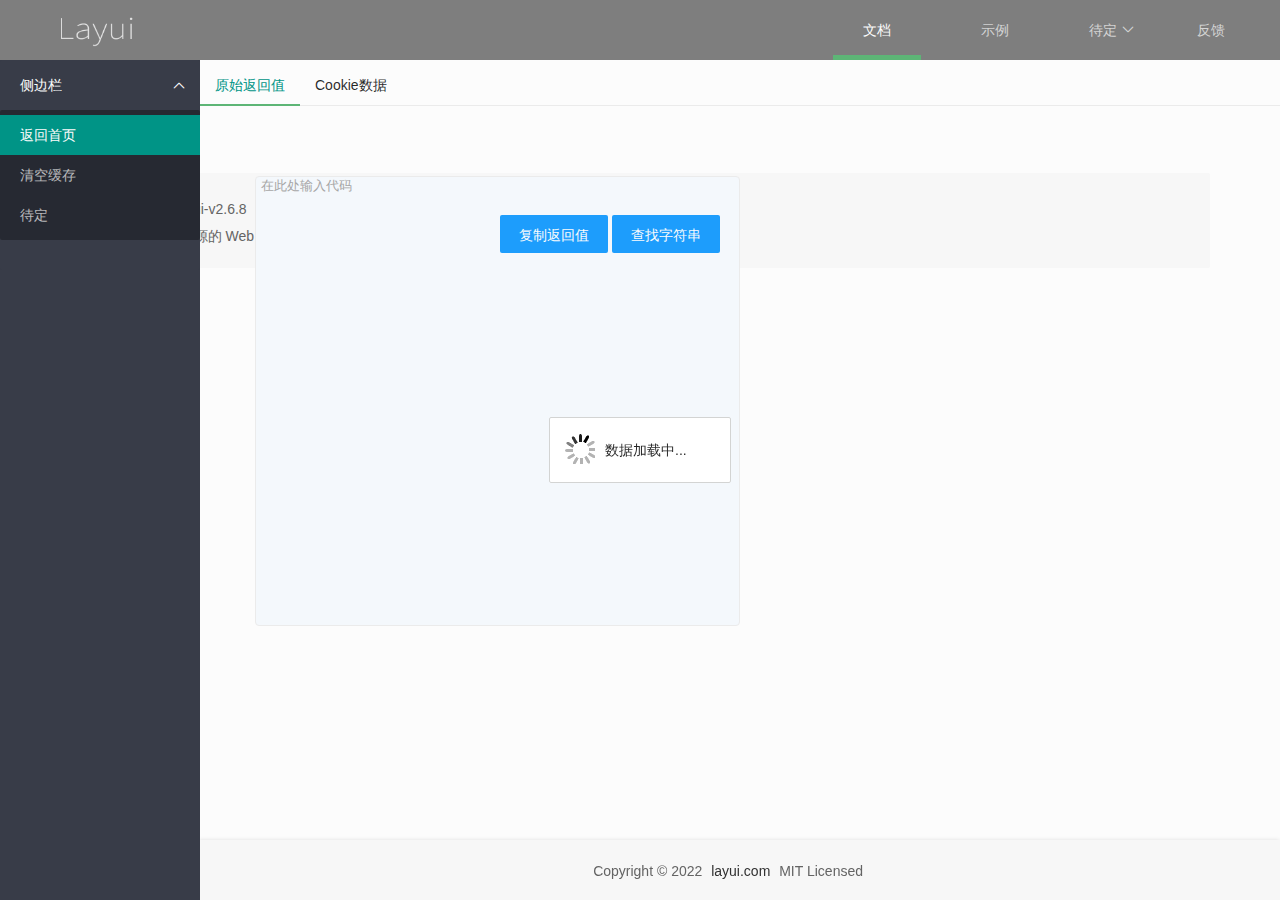
==== commit b7112f93: "提交" ====
--- a/htmlcode/index.html
+++ b/htmlcode/index.html
@@ -10,7 +10,6 @@
 <script type="text/javascript" charset="utf-8" src="js/api.js"></script>
 <script type="text/javascript" charset="utf-8" src="js/jquery.min.js"></script>
 <script type="text/javascript" charset="utf-8" src="js/jquery.highlight/jquery.highlight.js"></script>
-<!--<script type="text/javascript" charset="utf-8" src="js/mark/mark.min.js"></script>-->
 <script type="text/javascript" charset="utf-8" src="js/clipboard.min.js"></script>
 
 <script type="text/javascript">
@@ -20,7 +19,12 @@
 
 function typeof2(val) {
     try {
-        return Object.prototype.toString.call(val).slice(8, -1).toLowerCase();
+        datatype = Object.prototype.toString.call(val).slice(8, -1).toLowerCase();
+        if (datatype) {
+            return datatype;
+        } else {
+            return Object.prototype.toString.call(val).match(/\w+/g)[3].toLowerCase();
+        }
     } catch (e) {
         return typeof(val);
     }
@@ -384,7 +388,7 @@
 
 <div class="layui-footer footer footer-demo">
     <p>
-      Copyright &copy; 2021 <a href="javascript:Appclose();">layui.com</a> MIT Licensed</p>
+      Copyright &copy; 2022 <a href="javascript:Appclose();">layui.com</a> MIT Licensed</p>
     <p>
     </div>
 </div>
@@ -500,66 +504,76 @@
 <script type="text/javascript">
 $("#copy,#copy2").click(function() {
 
-var divids=$(this).attr("id");
-if(divids=="copy"){
-var btnname="#jsbody";
-var type=1;
-}else if(divids=="copy2"){
-var btnname="#jscookie";
-var type=0;
-}else{
-var btnname="";
-var type=1;
-}
-
-
-if(getnull($(btnname).text())!=""){
-var clipboard = new ClipboardJS("#"+divids,{
- text: function(){
- return $(btnname).text()
- }
+    var divids = $(this).attr("id");
+    if (divids == "copy") {
+        var btnname = "#jsbody";
+        var type = 1;
+    } else if (divids == "copy2") {
+        var btnname = "#jscookie";
+        var type = 0;
+    } else {
+        var btnname = "";
+        var type = 1;
+    }
+
+
+    if (getnull($(btnname).text()) != "") {
+        var clipboard = new ClipboardJS("#" + divids, {
+            text: function() {
+                return $(btnname).text()
+            }
+        });
+
+        clipboard.on("success", function(e) {
+            if (type == 1) {
+                layer.msg("复制代码成功", {
+                    time: 2000
+                });
+            } else {
+                layer.msg("复制Cookie数据成功", {
+                    time: 2000
+                });
+            }
+            e.clearSelection();
+            clipboard.destroy();
+        });
+
+        clipboard.on("error", function(e) {
+            if (type == 1) {
+                layer.msg("复制代码失败", {
+                    time: 2000
+                });
+                clipboard.destroy();
+            } else {
+                layer.msg("复制Cookie数据失败", {
+                    time: 2000
+                });
+                clipboard.destroy();
+            }
+        });
+
+    } else {
+        layer.msg("暂无数据", {
+            time: 2000
+        });
+    }
+
 });
 
-clipboard.on("success", function(e){
-if(type==1){
-layer.msg("复制代码成功",{time: 2000});
-}else{
-layer.msg("复制Cookie数据成功",{time: 2000});
-}
-e.clearSelection();
-clipboard.destroy();
-});
-
-clipboard.on("error", function(e) {
-if(type==1){
-layer.msg("复制代码失败",{time: 2000});
-clipboard.destroy();
-}else{
-layer.msg("复制Cookie数据失败",{time: 2000});
-clipboard.destroy();
-}
-});
-
-}else{
-layer.msg("暂无数据",{time: 2000});
-}
-
-});
-
 
 
 
 
 $("#buttonid,#buttonid2").click(function() {
 
-var divids=$(this).attr("id");
-if(divids=="buttonid"){
-var btnname="#jsbody";
-}else if(divids=="buttonid2"){
-var btnname="#jscookie";
-}else{
-var btnname="";
-}
+    var divids = $(this).attr("id");
+    if (divids == "buttonid") {
+        var btnname = "#jsbody";
+    } else if (divids == "buttonid2") {
+        var btnname = "#jscookie";
+    } else {
+        var btnname = "";
+    }
 
 
     layer.prompt({
@@ -568,84 +582,79 @@
     }, function(text, index) {
         layer.close(index);
 
-        if (getnull($(btnname).text())!="" && text) {
-
-
-
-
-loading2 = layer.msg("正在搜索中...", {
-    icon: 16,
-    shade: 0.01
-});
-
-
-sleep(50).then(()=>{
-
-/*重置数据*/
-var bool = getnull($(btnname).attr("textbool"));
-if (bool == true || bool == "true") {
-    try {
-        var textcode = $(btnname).text();
-        $(btnname).text(textcode);
-    } catch (e) {};
-}
-/*重置数据*/
-
-try {
-
-    var getval = HTMLEncode($(btnname).text());
-    var text2 = HTMLEncode(text);
-
-    var reg = jseval("/" + jszy(text2) + "/gi");
-    if (getval && (getval.toLowerCase().indexOf(text2.toLowerCase()) != -1 || getval.search(reg) != -1)) {
-        layer.close(loading2);
-        layer.msg("已将查找到的字符串进行高亮处理！", {
-            time: 2000
-        });
-        /*
-        var context = document.querySelector(btnname);
-        var instance = new Mark(context);
-        instance.unmark();
-        instance.mark(text, {
-            "separateWordSearch": false
-        });
-        */
-        $(btnname).attr("textbool", "true");
-        $(btnname).highlight(text);
-    } else {
-        layer.close(loading2);
-        layer.msg("没有找到相关字符串", {
-            time: 2000
-        });
-    }
-} catch (e) {};
-
-});
-
-
-
-/*
-try {
-
-    var str = HTMLEncode($(btnname).text());
-    var text = HTMLEncode(text);
-
-    var values = str.split(text);
-    var getval = values.join('<span style="background-color:#5FB878;color:#ffffff;">' + text + '</span>');
-    if (getval && (getval.indexOf('<span style="background-color:#5FB878;color:#ffffff;">') != -1 || getval.search('<span style="background-color:#5FB878;color:#ffffff;">') != -1)) {
-        layer.close(loading2);
-        layer.msg("已将查找到的字符串进行高亮处理！", {
-            time: 2000
-        });
-        $(btnname).html(getval);
-    } else {
-        layer.close(loading2);
-        layer.msg("没有找到相关字符串", {
-            time: 2000
-        });
-    }
-} catch (e) {};
-*/
+        if (getnull($(btnname).text()) != "" && text) {
+
+
+
+
+            loading2 = layer.msg("正在搜索中...", {
+                icon: 16,
+                shade: 0.01
+            });
+
+
+            sleep(50).then(() => {
+
+
+                /*重置数据*/
+                var bool = getnull($(btnname).attr("textbool"));
+                if (bool == true || bool == "true") {
+                    try {
+                        var textcode = $(btnname).text();
+                        $(btnname).text(textcode);
+                    } catch (e) {};
+                }
+                /*重置数据*/
+
+
+                try {
+
+                    var getval = HTMLEncode($(btnname).text());
+                    var text2 = HTMLEncode(text);
+
+                    var reg = jseval("/" + jszy(text2) + "/gi");
+                    if (getval && (getval.toLowerCase().indexOf(text2.toLowerCase()) != -1 || getval.search(reg) != -1)) {
+                        layer.close(loading2);
+                        layer.msg("已将查找到的字符串进行高亮处理！", {
+                            time: 2000
+                        });
+
+                        $(btnname).attr("textbool", "true");
+                        $(btnname).highlight(text);
+                    } else {
+                        layer.close(loading2);
+                        layer.msg("没有找到相关字符串", {
+                            time: 2000
+                        });
+                    }
+                } catch (e) {};
+
+            });
+
+
+
+            /*
+            try {
+
+                var str = HTMLEncode($(btnname).text());
+                var text = HTMLEncode(text);
+
+                var values = str.split(text);
+                var getval = values.join('<span style="background-color:#5FB878;color:#ffffff;">' + text + '</span>');
+                if (getval && (getval.indexOf('<span style="background-color:#5FB878;color:#ffffff;">') != -1 || getval.search('<span style="background-color:#5FB878;color:#ffffff;">') != -1)) {
+                    layer.close(loading2);
+                    layer.msg("已将查找到的字符串进行高亮处理！", {
+                        time: 2000
+                    });
+                    $(btnname).html(getval);
+                } else {
+                    layer.close(loading2);
+                    layer.msg("没有找到相关字符串", {
+                        time: 2000
+                    });
+                }
+            } catch (e) {};
+            */
 
 
 
@@ -656,7 +665,7 @@
             });
         }
 
- });
+    });
 });
 </script>
 </body>
